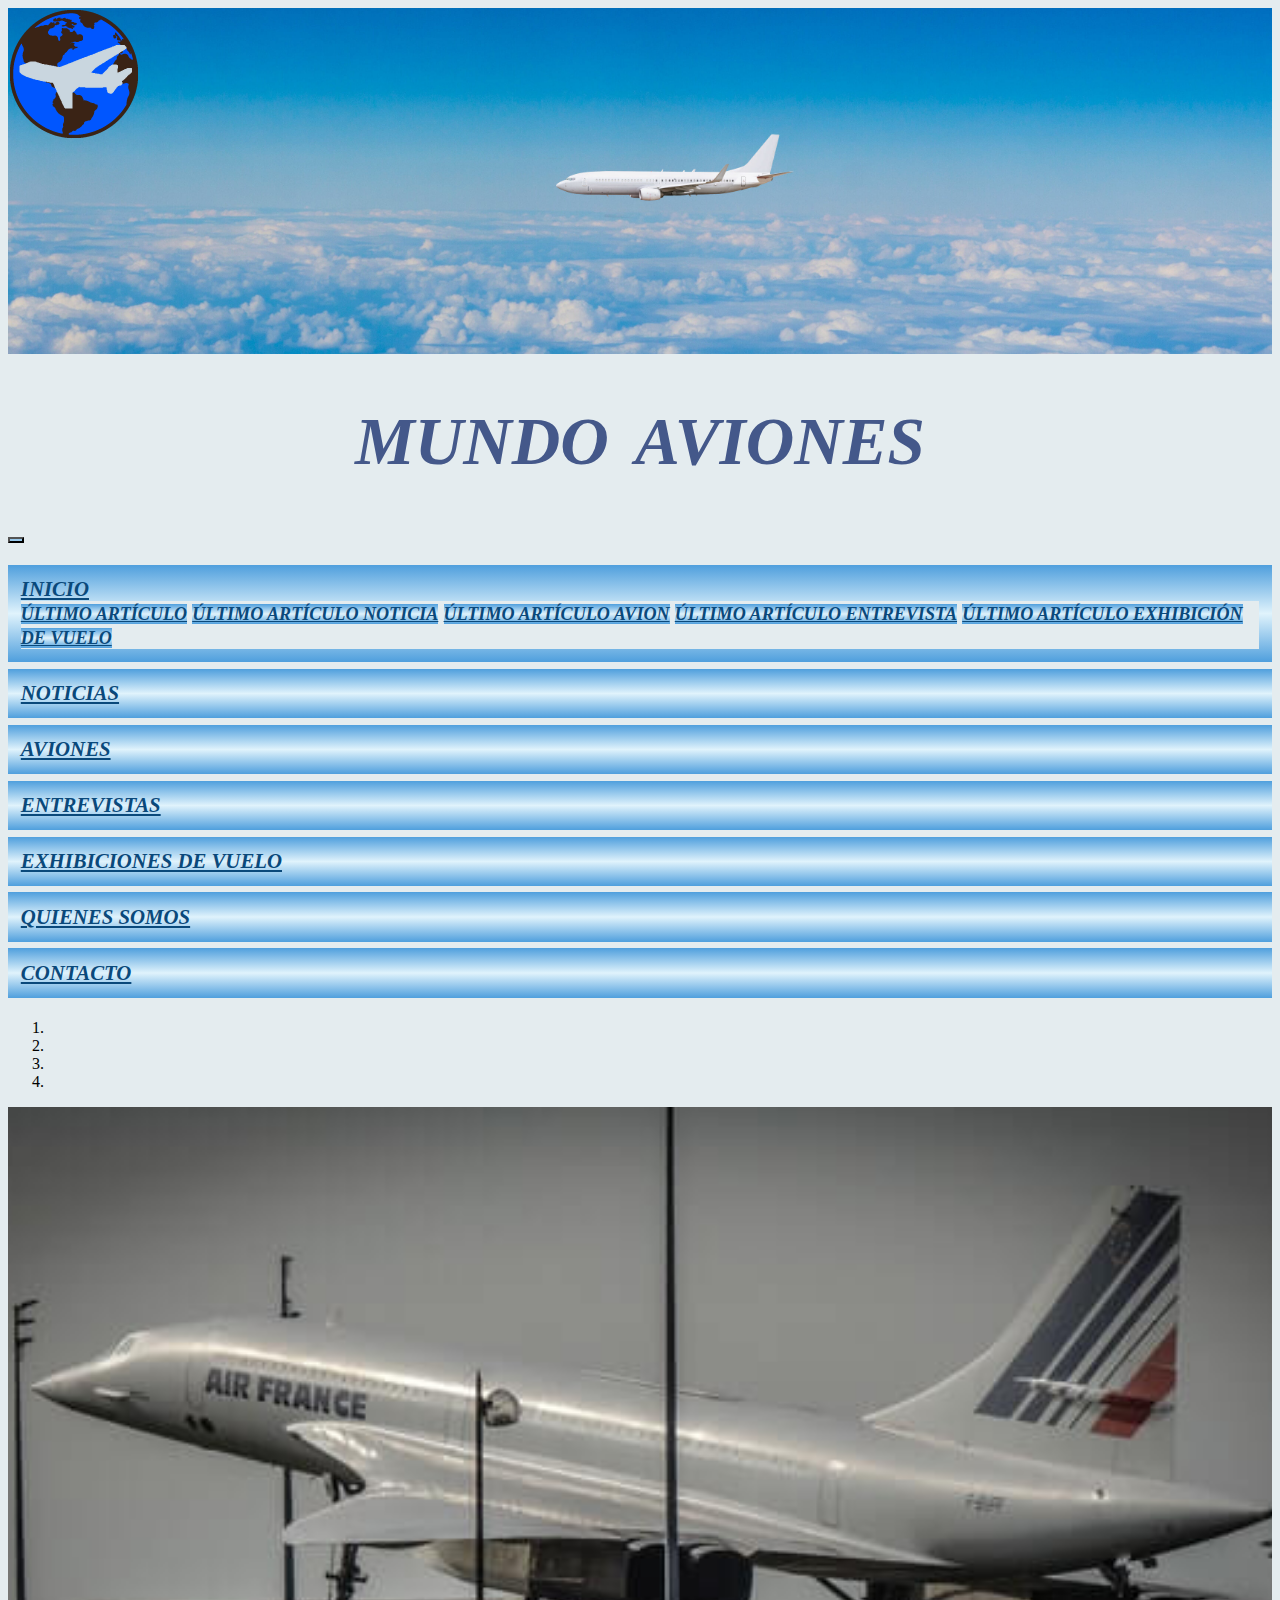
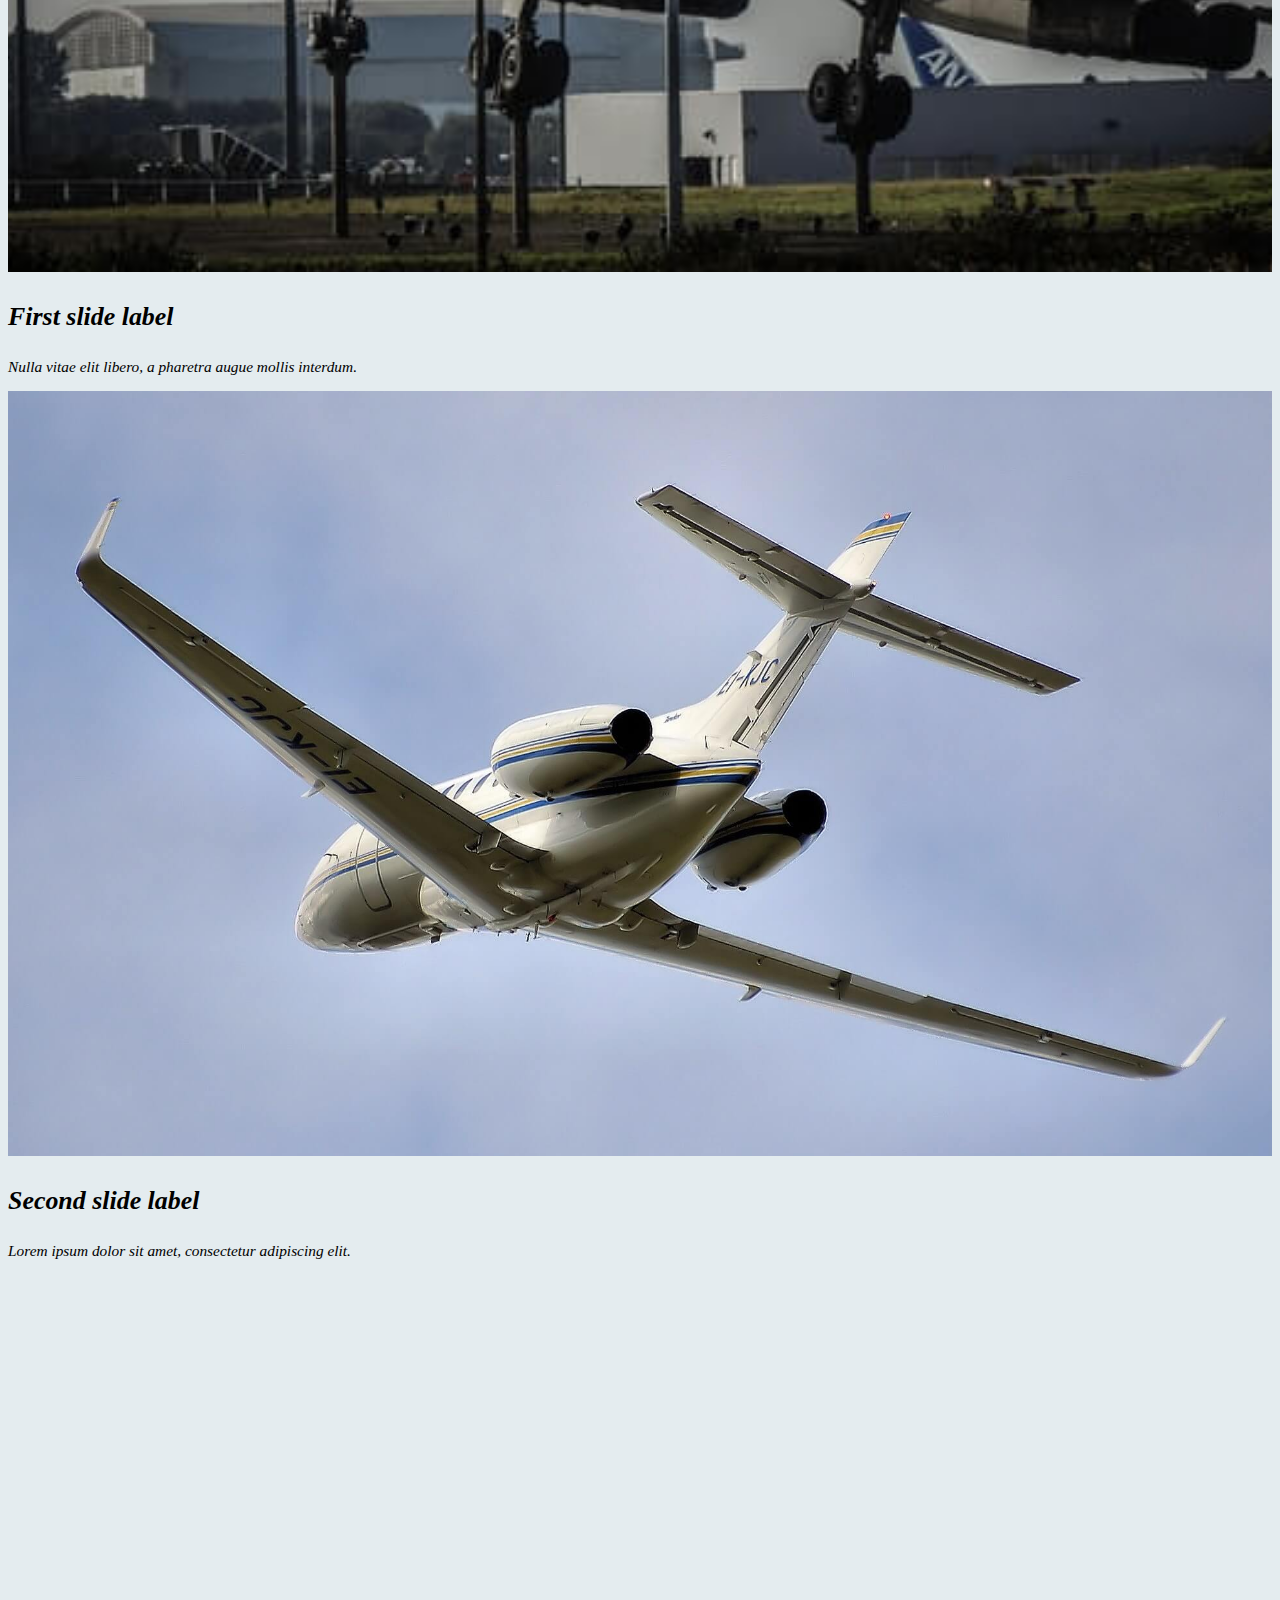
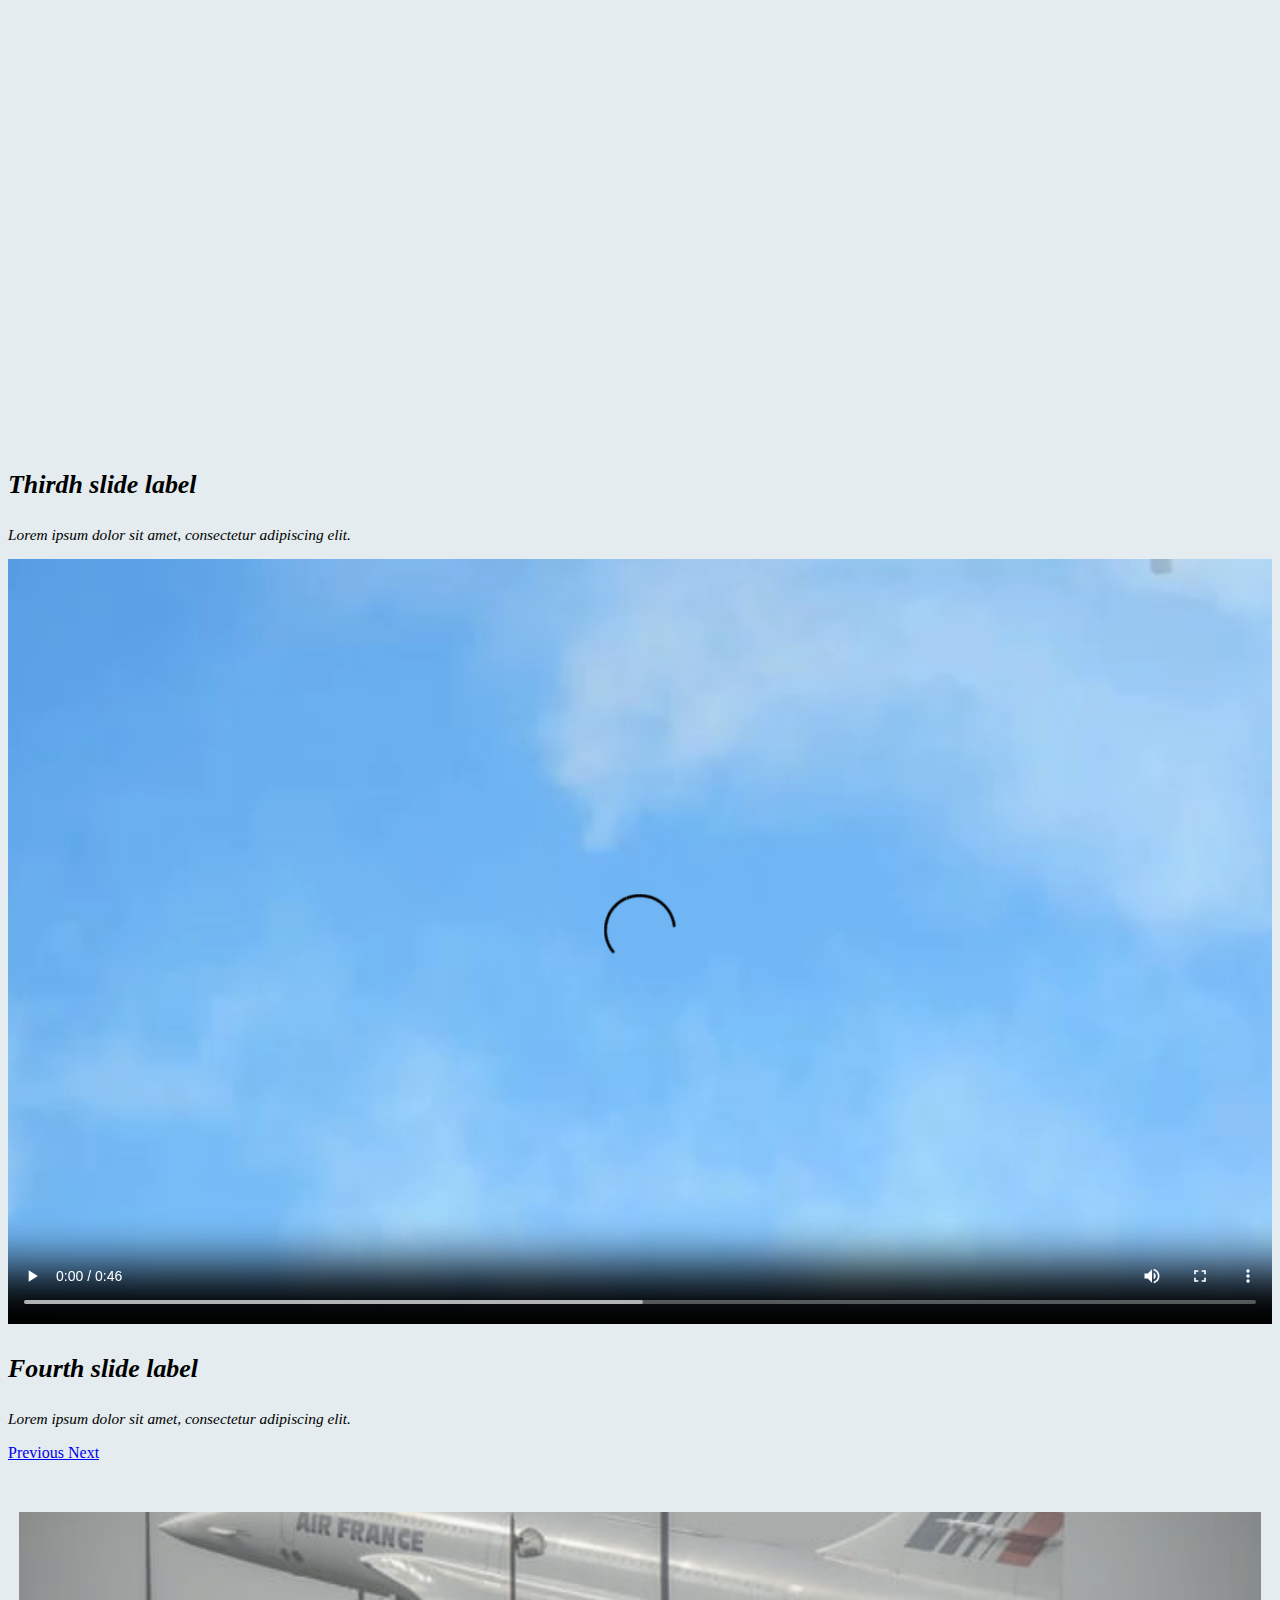
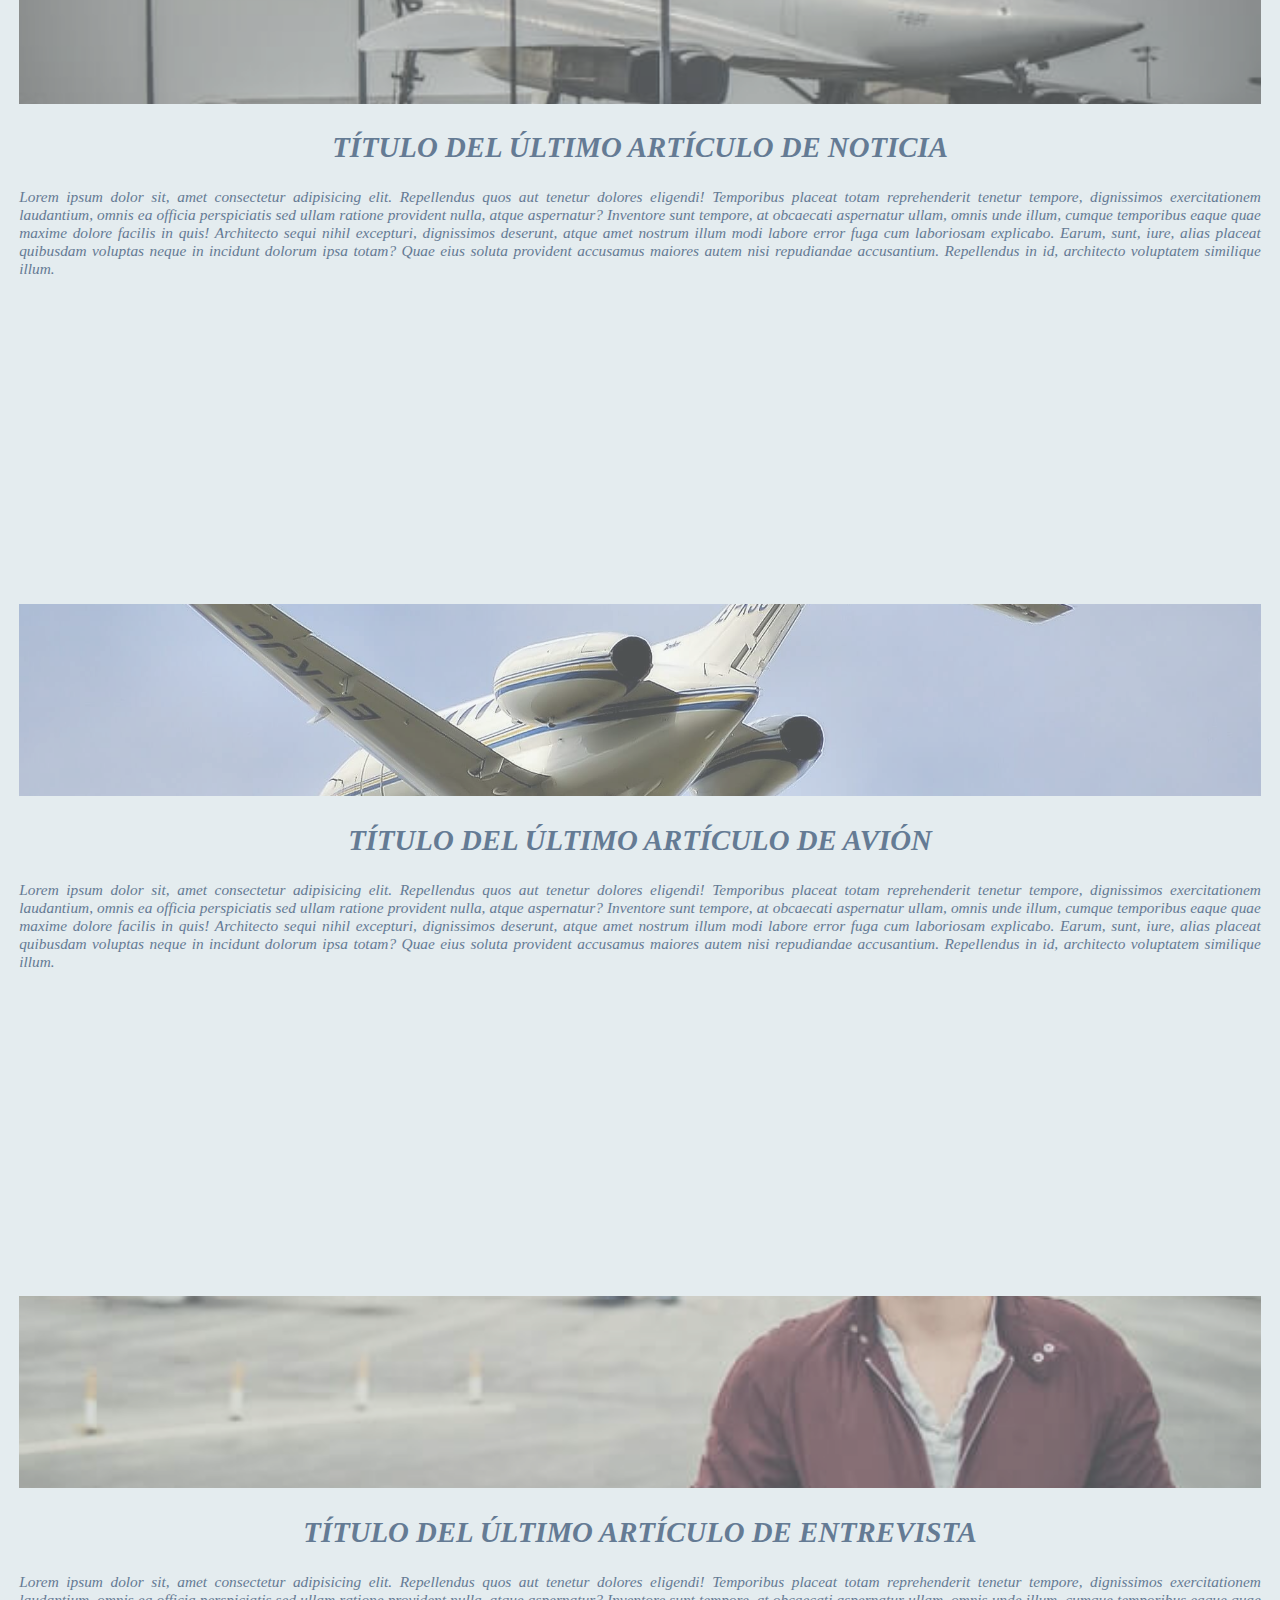
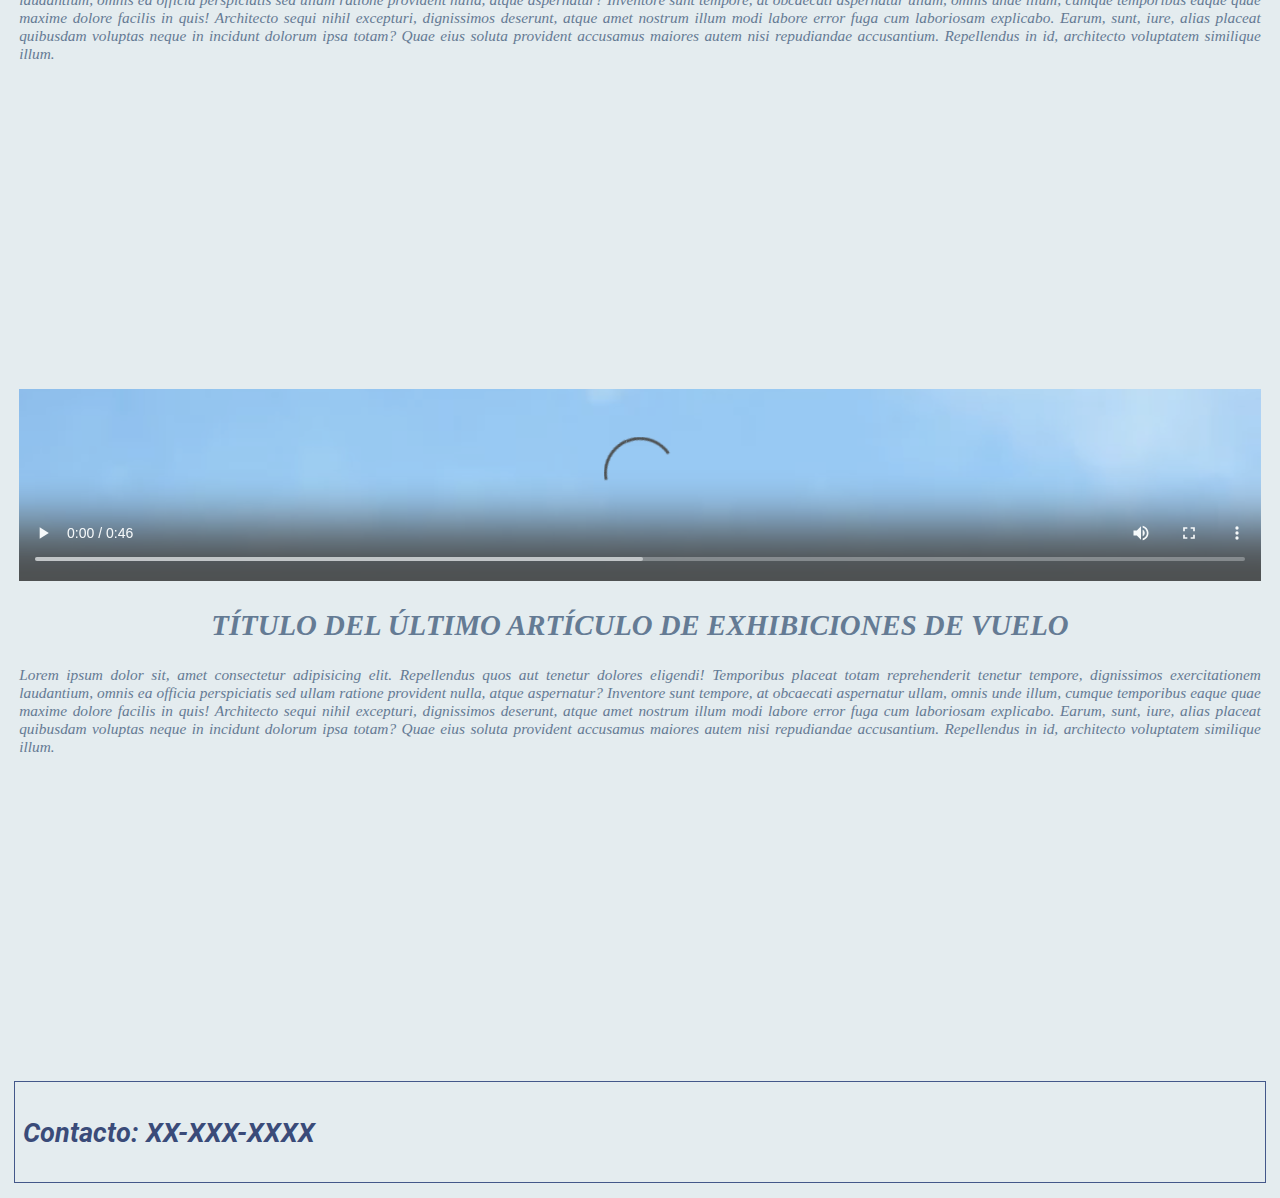
==== index.html @ d6263dac "Primer commit Es referente a la clase 13, pero aún falta aplicar algunos cambios" ====
<!DOCTYPE html>
<html lang="en">
  <head>
    <meta charset="UTF-8">
    <meta name="viewport" content="width=device-width, initial-scale=1.0">
    <!-- <link rel="stylesheet" href="bootstrap-4.5.2-dist/css/bootstrap.css">  -->
    <link rel="stylesheet" href="https://cdn.jsdelivr.net/npm/bootstrap@4.5.3/dist/css/bootstrap.min.css" integrity="sha384-TX8t27EcRE3e/ihU7zmQxVncDAy5uIKz4rEkgIXeMed4M0jlfIDPvg6uqKI2xXr2" crossorigin="anonymous">
    <link href="https://fonts.googleapis.com/css2?family=PT+Serif:ital,wght@1,400;1,700&display=swap" rel="stylesheet">
    <!-- <link rel="stylesheet" href="estilos/estilos.css"> -->
    <link rel="stylesheet" href="css/style.css">
    <title>Mundo Aviones</title>
  </head>
  <body class="body">

    <p class="texto-introductorio-1">Si te gustan los aviones...</p>
    <p class="texto-introductorio-2">Mundo aviones es tu web</p>

    <header class="header">
      <img src="imagenes/logo/logo.png" alt="Silueta de avion con fondo de mundo" title="Logo" class="header__imagen-logo">
      <img src="imagenes/portada/portada.jpg" alt="Avión volando entre nubes" title="Portada" class="header__imagen-portada">
      <h1 class="header__h1">Mundo aviones</h1>
    </header>


    <nav class="navbar navbar-expand-lg navbar-light">
      <button class="navbar-toggler" type="button" data-toggle="collapse" data-target="#navbarNavDropdown" aria-controls="navbarNavDropdown" aria-expanded="false" aria-label="Toggle navigation">
      <span class="navbar-toggler-icon"></span>
      </button>
      <div class="collapse navbar-collapse row" id="navbarNavDropdown">
        <ul class="navbar-nav col-xl-12">
          <li class="nav-item dropdown">
            <a class="nav-link dropdown-toggle" href="index.html" id="navbarDropdownMenuLink" role="button" data-toggle="dropdown" aria-haspopup="true" aria-expanded="false">
              Inicio
            </a>
            <div class="dropdown-menu" aria-labelledby="navbarDropdownMenuLink">
              <a class="dropdown-item" href="#ultimoArticulo">Último artículo</a>
              <a class="dropdown-item" href="#ultimoArticuloNoticia">Último artículo noticia</a>
              <a class="dropdown-item" href="#ultimoArticuloAvion">Último artículo avion</a>
              <a class="dropdown-item" href="#ultimoArticuloEntrevista">Último artículo entrevista</a>
              <a class="dropdown-item" href="#ultimoArticuloVuelo">Último artículo exhibición de vuelo</a>
            </div>
          </li>
          <li class="nav-item">
            <a class="nav-link" href="html/noticias.html">Noticias</a>
          </li>
          <li class="nav-item">
            <a class="nav-link" href="html/aviones.html">Aviones</a>
          </li>
          <li class="nav-item">
            <a class="nav-link" href="html/entrevistas.html">Entrevistas</a>
          </li>
          <li class="nav-item">
            <a class="nav-link" href="html/exhibiciones_de_vuelo.html">Exhibiciones de vuelo</a>
          </li>
          <li class="nav-item">
            <a class="nav-link" href="html/quienes_somos.html">Quienes somos</a>
          </li>
          <li class="nav-item">
            <a class="nav-link" href="html/contacto.html">Contacto</a>
          </li>
        </ul>
      </div>
    </nav>



    <div class="bd-example carousel">
      <div id="carouselExampleCaptions" class="carousel slide" data-ride="carousel">
        <ol class="carousel-indicators">
          <li data-target="#carouselExampleCaptions" data-slide-to="0" class="active"></li>
          <li data-target="#carouselExampleCaptions" data-slide-to="1"></li>
          <li data-target="#carouselExampleCaptions" data-slide-to="2"></li>
          <li data-target="#carouselExampleCaptions" data-slide-to="3"></li>
        </ol>
        <div class="carousel-inner" role="listbox">
          <div class="carousel-item active">
            <img class="d-block w-100 carousel-multimedia" src="imagenes/noticias/avion_supersonico.jpg" alt="First slide">
            <div class="carousel-caption d-none d-md-block">
              <h3 class="carousel-h3">First slide label</h3>
              <p class="carousel-p">Nulla vitae elit libero, a pharetra augue mollis interdum.</p>
            </div>
          </div>
          <div class="carousel-item">
            <img class="d-block w-100 carousel-multimedia" src="imagenes/aviones/doble_turbina.jpg" alt="Second slide">
            <div class="carousel-caption d-none d-md-block">
              <h3 class="carousel-h3">Second slide label</h3>
              <p class="carousel-p">Lorem ipsum dolor sit amet, consectetur adipiscing elit.</p>
            </div>
          </div>
          <div class="carousel-item">
            <iframe class="d-block w-100 carousel-multimedia" src="https://www.youtube.com/embed/_VDN5UE_IxI" frameborder="0" allow="accelerometer; autoplay; encrypted-media; gyroscope; picture-in-picture" allowfullscreen alt="Third slide">
              Tu navegador no implementa el elemento video.
            </iframe>
            <div class="carousel-caption d-none d-md-block">
              <h3 class="carousel-h3">Thirdh slide label</h3>
              <p class="carousel-p">Lorem ipsum dolor sit amet, consectetur adipiscing elit.</p>
            </div>
          </div>
          <div class="carousel-item">
            <video class="d-block carousel-multimedia" src="videos/vuelo_acrobatico.mp4" alt="Second slide" controls>
              Tu navegador no implementa el elemento video.
            </video>
            <div class="carousel-caption d-none d-md-block">
              <h3 class="carousel-h3">Fourth slide label</h3>
              <p class="carousel-p">Lorem ipsum dolor sit amet, consectetur adipiscing elit.</p>
            </div>
          </div>
        </div>
        <a class="carousel-control-prev" href="#carouselExampleCaptions" role="button" data-slide="prev">
          <span class="carousel-control-prev-icon" aria-hidden="true"></span>
          <span class="sr-only">Previous</span>
        </a>
        <a class="carousel-control-next" href="#carouselExampleCaptions" role="button" data-slide="next">
          <span class="carousel-control-next-icon" aria-hidden="true"></span>
          <span class="sr-only">Next</span>
        </a>
      </div>
    </div>



    <div class="container-fluid">        
      <aside class="row justify-content-center aside-inicio">
        <section class="col-md-6 col-lg-6 col-xl-3 section">
          <div class="section__contenedor-multimedia">
            <a href="imagenes/noticias/avion_supersonico.jpg"><img src="imagenes/noticias/avion_supersonico.jpg" alt="Avión supersónico" title="Avión supersónico" class="section__multimedia" id="ultimoArticuloNoticia"></a>
          </div>
          <h2 class="section__h2">TÍTULO DEL ÚLTIMO ARTÍCULO DE NOTICIA</h2>
          <p class="section__p">
            Lorem ipsum dolor sit, amet consectetur adipisicing elit. Repellendus quos aut tenetur dolores eligendi! Temporibus placeat totam reprehenderit tenetur tempore, dignissimos exercitationem laudantium, omnis ea officia perspiciatis sed ullam ratione provident nulla, atque aspernatur? Inventore sunt tempore, at obcaecati aspernatur ullam, omnis unde illum, cumque temporibus eaque quae maxime dolore facilis in quis! Architecto sequi nihil excepturi, dignissimos deserunt, atque amet nostrum illum modi labore error fuga cum laboriosam explicabo. Earum, sunt, iure, alias placeat quibusdam voluptas neque in incidunt dolorum ipsa totam? Quae eius soluta provident accusamus maiores autem nisi repudiandae accusantium. Repellendus in id, architecto voluptatem similique illum.
          </p>                
        </section>
        <section class="col-md-6 col-lg-6 col-xl-3 section">
          <div class="section__contenedor-multimedia">
            <a href="imagenes/aviones/doble_turbina.jpg"><img src="imagenes/aviones/doble_turbina.jpg" alt="Avión ligero privado de doble turbina" title="Avión ligero privado de doble turbina" class="section__multimedia" id="ultimoArticuloAvion"></a>
          </div>
          <h2 class="section__h2">TÍTULO DEL ÚLTIMO ARTÍCULO DE AVIÓN</h2>
          <p class="section__p">
            Lorem ipsum dolor sit, amet consectetur adipisicing elit. Repellendus quos aut tenetur dolores eligendi! Temporibus placeat totam reprehenderit tenetur tempore, dignissimos exercitationem laudantium, omnis ea officia perspiciatis sed ullam ratione provident nulla, atque aspernatur? Inventore sunt tempore, at obcaecati aspernatur ullam, omnis unde illum, cumque temporibus eaque quae maxime dolore facilis in quis! Architecto sequi nihil excepturi, dignissimos deserunt, atque amet nostrum illum modi labore error fuga cum laboriosam explicabo. Earum, sunt, iure, alias placeat quibusdam voluptas neque in incidunt dolorum ipsa totam? Quae eius soluta provident accusamus maiores autem nisi repudiandae accusantium. Repellendus in id, architecto voluptatem similique illum.
          </p>                
        </section>  
        <section class="col-md-6 col-lg-6 col-xl-3 section">
          <div class="section__contenedor-multimedia">
            <a href="imagenes/entrevistas/plataforma_estacionamiento.jpg"><img src="imagenes/entrevistas/plataforma_estacionamiento.jpg" alt="Hombre al frente de una plataforma de estacionamiento de aviones ligeros" title="Hombre al frente de una plataforma de estacionamiento de aviones ligeros" class="section__multimedia" id="ultimoArticuloEntrevista"></a>
          </div>
          <h2 class="section__h2">TÍTULO DEL ÚLTIMO ARTÍCULO DE ENTREVISTA</h2>
          <p class="section__p">
            Lorem ipsum dolor sit, amet consectetur adipisicing elit. Repellendus quos aut tenetur dolores eligendi! Temporibus placeat totam reprehenderit tenetur tempore, dignissimos exercitationem laudantium, omnis ea officia perspiciatis sed ullam ratione provident nulla, atque aspernatur? Inventore sunt tempore, at obcaecati aspernatur ullam, omnis unde illum, cumque temporibus eaque quae maxime dolore facilis in quis! Architecto sequi nihil excepturi, dignissimos deserunt, atque amet nostrum illum modi labore error fuga cum laboriosam explicabo. Earum, sunt, iure, alias placeat quibusdam voluptas neque in incidunt dolorum ipsa totam? Quae eius soluta provident accusamus maiores autem nisi repudiandae accusantium. Repellendus in id, architecto voluptatem similique illum.
          </p>                
        </section>
        <section class="col-md-6 col-lg-6 col-xl-3 section">
          <div class="section__contenedor-multimedia">
            <video src="videos/vuelo_acrobatico.mp4" controls class="section__multimedia" id="ultimoArticuloVuelo">
              Tu navegador no implementa el elemento video.
            </video>
          </div>
          <h2 class="section__h2">TÍTULO DEL ÚLTIMO ARTÍCULO DE EXHIBICIONES DE VUELO</h2>
          <p class="section__p">
            Lorem ipsum dolor sit, amet consectetur adipisicing elit. Repellendus quos aut tenetur dolores eligendi! Temporibus placeat totam reprehenderit tenetur tempore, dignissimos exercitationem laudantium, omnis ea officia perspiciatis sed ullam ratione provident nulla, atque aspernatur? Inventore sunt tempore, at obcaecati aspernatur ullam, omnis unde illum, cumque temporibus eaque quae maxime dolore facilis in quis! Architecto sequi nihil excepturi, dignissimos deserunt, atque amet nostrum illum modi labore error fuga cum laboriosam explicabo. Earum, sunt, iure, alias placeat quibusdam voluptas neque in incidunt dolorum ipsa totam? Quae eius soluta provident accusamus maiores autem nisi repudiandae accusantium. Repellendus in id, architecto voluptatem similique illum.
          </p>
        </section>
      </aside>
    </div>


    <footer class="footer">
      <div class="footer__contener-elementos">
        <p class="footer__p">
          Contacto: XX-XXX-XXXX
        </p>
      </div>
    </footer>

    <script src="https://code.jquery.com/jquery-3.5.1.slim.min.js" integrity="sha384-DfXdz2htPH0lsSSs5nCTpuj/zy4C+OGpamoFVy38MVBnE+IbbVYUew+OrCXaRkfj" crossorigin="anonymous"></script>
    <script src="https://cdn.jsdelivr.net/npm/popper.js@1.16.1/dist/umd/popper.min.js" integrity="sha384-9/reFTGAW83EW2RDu2S0VKaIzap3H66lZH81PoYlFhbGU+6BZp6G7niu735Sk7lN" crossorigin="anonymous"></script>  
    <script src="https://stackpath.bootstrapcdn.com/bootstrap/4.5.2/js/bootstrap.min.js" integrity="sha384-B4gt1jrGC7Jh4AgTPSdUtOBvfO8shuf57BaghqFfPlYxofvL8/KUEfYiJOMMV+rV" crossorigin="anonymous"></script>          
  </body>
</html>
---- css/style.css ----
.header__h1, .section__h2 {
  font-weight: bold;
  text-align: center;
}

@font-face {
  font-family: Roboto-BoldItalic;
  src: url(../fuentes/Roboto/Roboto-BoldItalic.ttf);
}

.header__h1, .section__h2, .navbar-nav {
  font-family: 'Times New Roman', Times, serif;
}

.section_inicio__p {
  font-family: "PT Serif", serif;
}

.footer__p {
  font-family: Roboto-BoldItalic;
}

.nav-link:link, .dropdown-item:link {
  color: #0a497b !important;
}

.nav-link:visited, .dropdown-item:visited {
  color: #58468a !important;
}

.nav-link:hover, .dropdown-item:hover {
  color: #00abc9 !important;
}

.texto-introductorio, .nav-link:active, .dropdown-item:active {
  color: #0000ff !important;
}

.header__h1 {
  color: #44588A;
}

.section:hover .section__h2, .section:hover .section__p {
  color: #3A4B79;
}

.section__h2, .section__p {
  color: #576F8B;
}

.body, .dropdown-menu, .navbar-collapse {
  background-color: #E4ECEF;
}

.nav-item, .dropdown-item, .navbar-toggler {
  background: -webkit-gradient(linear, left top, left bottom, from(#4f9fdd), color-stop(#e0f3fc), to(#4f9fdd));
  background: linear-gradient(to bottom, #4f9fdd, #e0f3fc, #4f9fdd);
}

.footer__contener-elementos {
  border: 1px solid #44588a;
}

.footer__p, .section__h2--principal, .section__p--principal {
  color: #3A4B79;
}

.header__imagen-portada, .section__multimedia, .carousel-multimedia {
  -o-object-fit: cover;
     object-fit: cover;
  width: 100%;
}

.texto-introductorio {
  position: absolute;
  opacity: 0%;
}

.header__h1, .carousel-h3, .carousel-p, .section__p, .section__h2, .navbar-nav {
  font-style: italic;
}

.seccion-estructural {
  margin-bottom: 40px;
}

header, nav, .seccionPrincipal, aside, footer, .carousel {
  -webkit-animation-iteration-count: 1;
          animation-iteration-count: 1;
  -webkit-animation-timing-function: ease-in;
          animation-timing-function: ease-in;
  -webkit-animation-fill-mode: forwards;
          animation-fill-mode: forwards;
  -webkit-animation-duration: 9s;
          animation-duration: 9s;
  -webkit-animation-delay: 0s;
          animation-delay: 0s;
}

@-webkit-keyframes intro {
  0% {
    opacity: 0%;
  }
  75% {
    opacity: 0%;
  }
  100% {
    opacity: 100%;
  }
}

@keyframes intro {
  0% {
    opacity: 0%;
  }
  75% {
    opacity: 0%;
  }
  100% {
    opacity: 100%;
  }
}

.texto-introductorio-1, .texto-introductorio-2 {
  text-align: center;
  padding: 0px;
  font-size: 2rem;
  color: blue;
  position: absolute;
  left: 50%;
  top: 0rem;
  margin-top: 0px;
  width: 100%;
  -webkit-transform: translateX(-50%);
          transform: translateX(-50%);
  opacity: 0%;
}

.texto-introductorio-1 {
  -webkit-animation-timing-function: linear;
          animation-timing-function: linear;
  -webkit-animation-fill-mode: forwards;
          animation-fill-mode: forwards;
  -webkit-animation-delay: 0s;
          animation-delay: 0s;
  -webkit-animation-duration: 3s;
          animation-duration: 3s;
}

.texto-introductorio-2 {
  -webkit-animation-timing-function: linear;
          animation-timing-function: linear;
  -webkit-animation-fill-mode: forwards;
          animation-fill-mode: forwards;
  -webkit-animation-delay: 3s;
          animation-delay: 3s;
  -webkit-animation-duration: 3s;
          animation-duration: 3s;
}

@-webkit-keyframes introTexto {
  0% {
    -webkit-transform: translate(-50%, 0px);
            transform: translate(-50%, 0px);
    opacity: 100%;
  }
  99% {
    opacity: 100%;
  }
  100% {
    -webkit-transform: translate(-50%, 100vh);
            transform: translate(-50%, 100vh);
    opacity: 0%;
  }
  100% {
    visibility: hidden;
  }
}

@keyframes introTexto {
  0% {
    -webkit-transform: translate(-50%, 0px);
            transform: translate(-50%, 0px);
    opacity: 100%;
  }
  99% {
    opacity: 100%;
  }
  100% {
    -webkit-transform: translate(-50%, 100vh);
            transform: translate(-50%, 100vh);
    opacity: 0%;
  }
  100% {
    visibility: hidden;
  }
}

.header__imagen-logo {
  position: absolute;
  width: 10%;
  margin: 2px;
}

.header__h1 {
  text-transform: uppercase;
  font-size: calc(1rem + 4vw);
  word-spacing: calc(0.5rem + 0.3vw);
}

.navbar-nav {
  text-transform: uppercase;
  font-size: calc(0.9rem + 0.5vw);
  font-weight: bold;
  list-style-type: none;
  padding: 0px;
}

.nav-item {
  -webkit-box-flex: 1;
      -ms-flex-positive: 1;
          flex-grow: 1;
  padding: 1vw;
  margin-bottom: 0.5vw;
}

.dropdown-item {
  font-size: calc(0.65rem + 0.6vw);
  font-weight: bold;
}

.carousel {
  margin-bottom: 50px;
}

.carousel-h3 {
  font-size: calc(0.9rem + 0.9vw);
}

.carousel-p {
  font-size: calc(0.8rem + 0.2vw);
}

.carousel-multimedia {
  height: 200px;
}

.aside-inicio {
  margin-bottom: 30px;
}

.section {
  overflow: hidden;
  height: calc(35rem + 8vw);
  padding: 0rem calc(0.3rem + 0.5vw);
  margin-bottom: 30px;
}

.section__contenedor-multimedia {
  overflow: hidden;
}

.section__multimedia {
  opacity: 0.66;
}

.section__h2 {
  font-size: calc(1rem + 1vw);
}

.section__p {
  text-align: justify;
  font-size: calc(0.8rem + 0.2vw);
}

.section__h2, .section__p {
  opacity: 0.9;
}

.section__multimedia, .section__h2, .section__p {
  -webkit-transition: all 1s;
  transition: all 1s;
}

.section:hover .section__multimedia {
  -webkit-transform: scale(1.05);
          transform: scale(1.05);
}

.section:hover .section__multimedia--principal {
  -webkit-transform: inherit;
          transform: inherit;
}

.section:hover .section__multimedia, .section:hover .section__h2, .section:hover .section__p {
  opacity: 100%;
}

.section--principal {
  height: inherit;
}

.section__multimedia--principal {
  height: inherit;
  opacity: inherit;
}

.footer {
  padding: 0rem calc(0.15rem + 0.25vw);
  margin-bottom: 15px;
}

.footer__contener-elementos {
  padding: 0.5rem;
}

.footer__p {
  font-size: calc(1.5rem + 0.2vw);
}

@media only screen and (max-width: 575px) {
  .principal {
    -webkit-box-ordinal-group: 0;
        -ms-flex-order: -1;
            order: -1;
  }
}

@media only screen and (min-width: 576px) and (max-width: 767px) {
  .carousel-multimedia, .section__multimedia--exvu {
    height: 300px;
  }
  .principal {
    -webkit-box-ordinal-group: 0;
        -ms-flex-order: -1;
            order: -1;
  }
}

@media only screen and (min-width: 768px) and (max-width: 991px) {
  .section__multimedia {
    height: 25vw;
  }
  .principal {
    -webkit-box-ordinal-group: 0;
        -ms-flex-order: -1;
            order: -1;
  }
  .section__multimedia--principal {
    height: inherit;
  }
  .carousel-multimedia {
    height: 400px;
  }
}

@media only screen and (min-width: 992px) and (max-width: 1199px) {
  .carousel-multimedia, .section__multimedia--exvu {
    height: 500px;
  }
  .section__multimedia {
    height: 25vw;
  }
  .principal {
    -webkit-box-ordinal-group: 0;
        -ms-flex-order: -1;
            order: -1;
  }
  .section__multimedia--principal {
    height: 40vh;
  }
}

@media only screen and (min-width: 1200px) {
  .section__multimedia {
    height: 15vw;
  }
  .section__multimedia--principal {
    height: 85vh;
  }
}

@media only screen and (orientation: LANDSCAPE) {
  .section__multimedia--principal {
    height: inherit;
  }
  .section__multimedia--exvu {
    height: 40vh;
  }
  .carousel-multimedia {
    height: 85vh;
  }
}

@media only screen and (orientation: LANDSCAPE) and (max-width: 991px) {
  .section__multimedia--principal {
    height: inherit;
  }
  .carousel-multimedia, .section__multimedia--principal {
    height: 85vh;
  }
}
/*# sourceMappingURL=style.css.map */
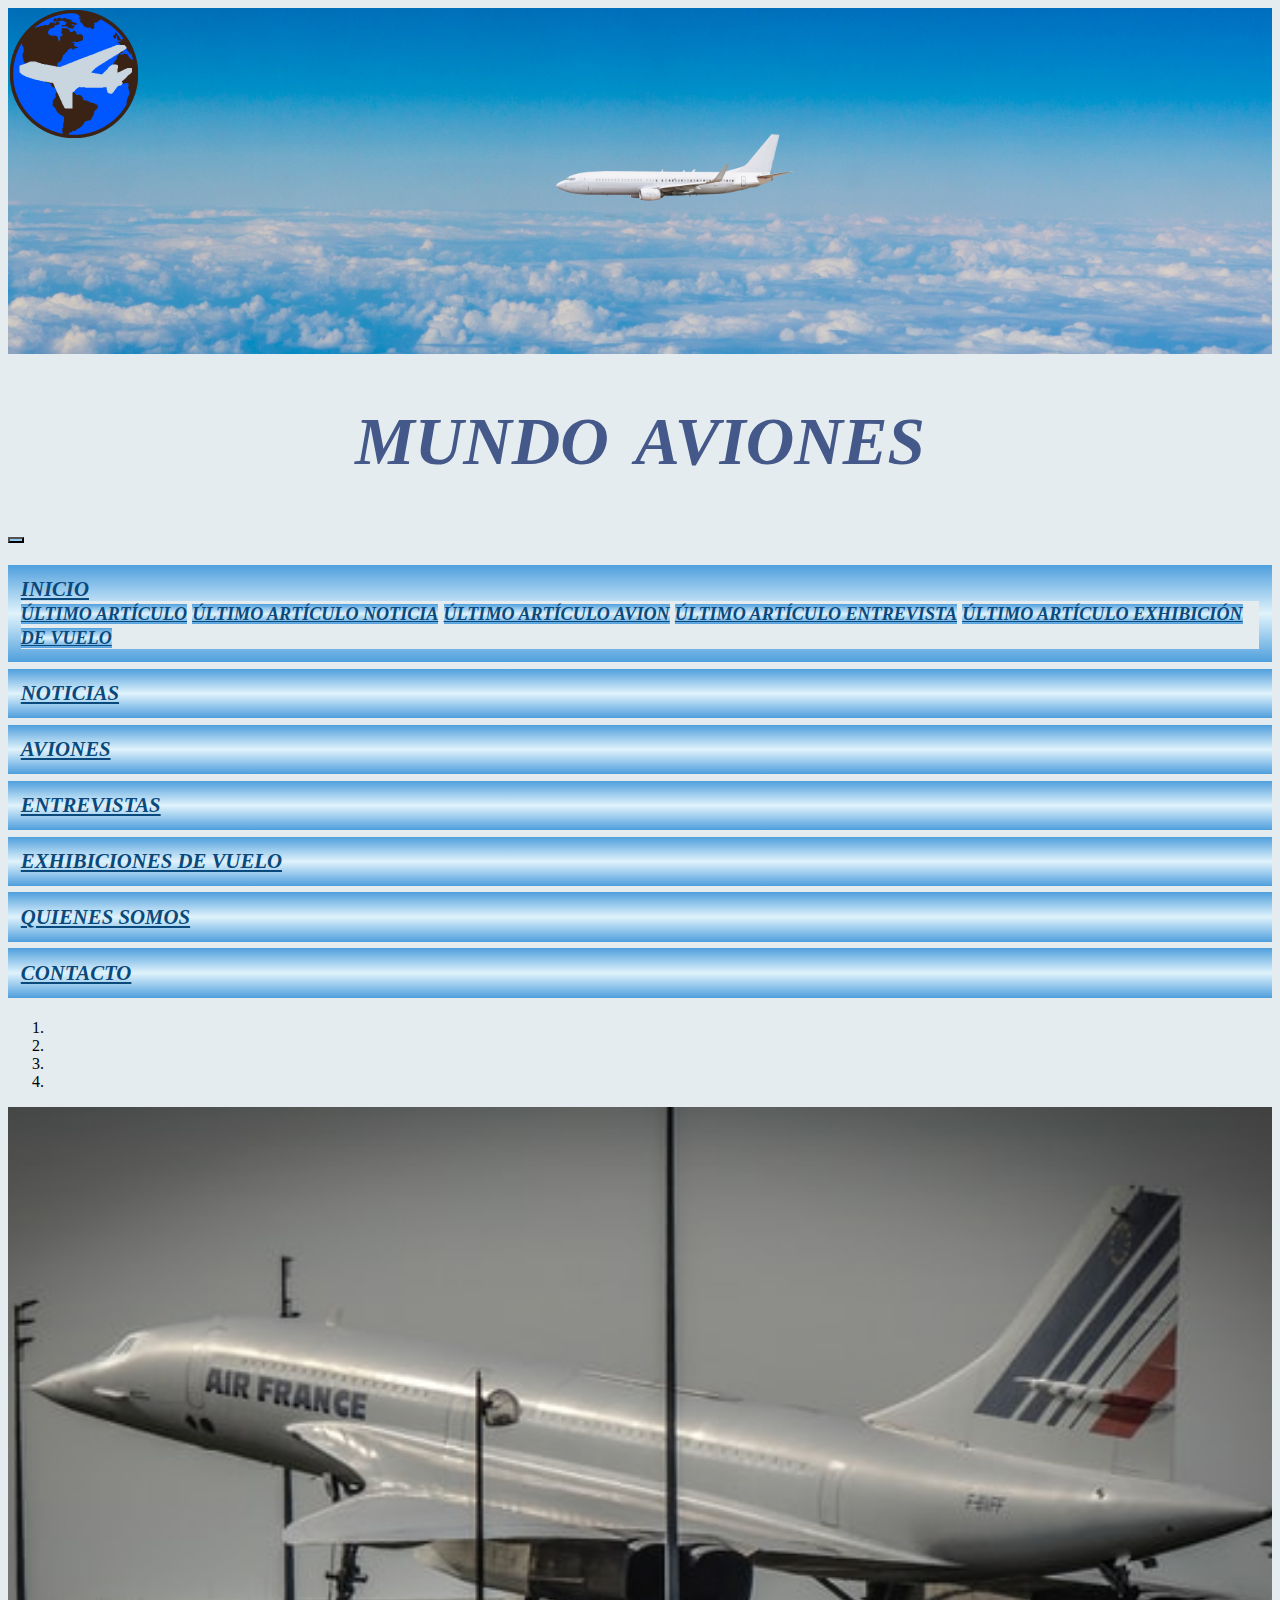
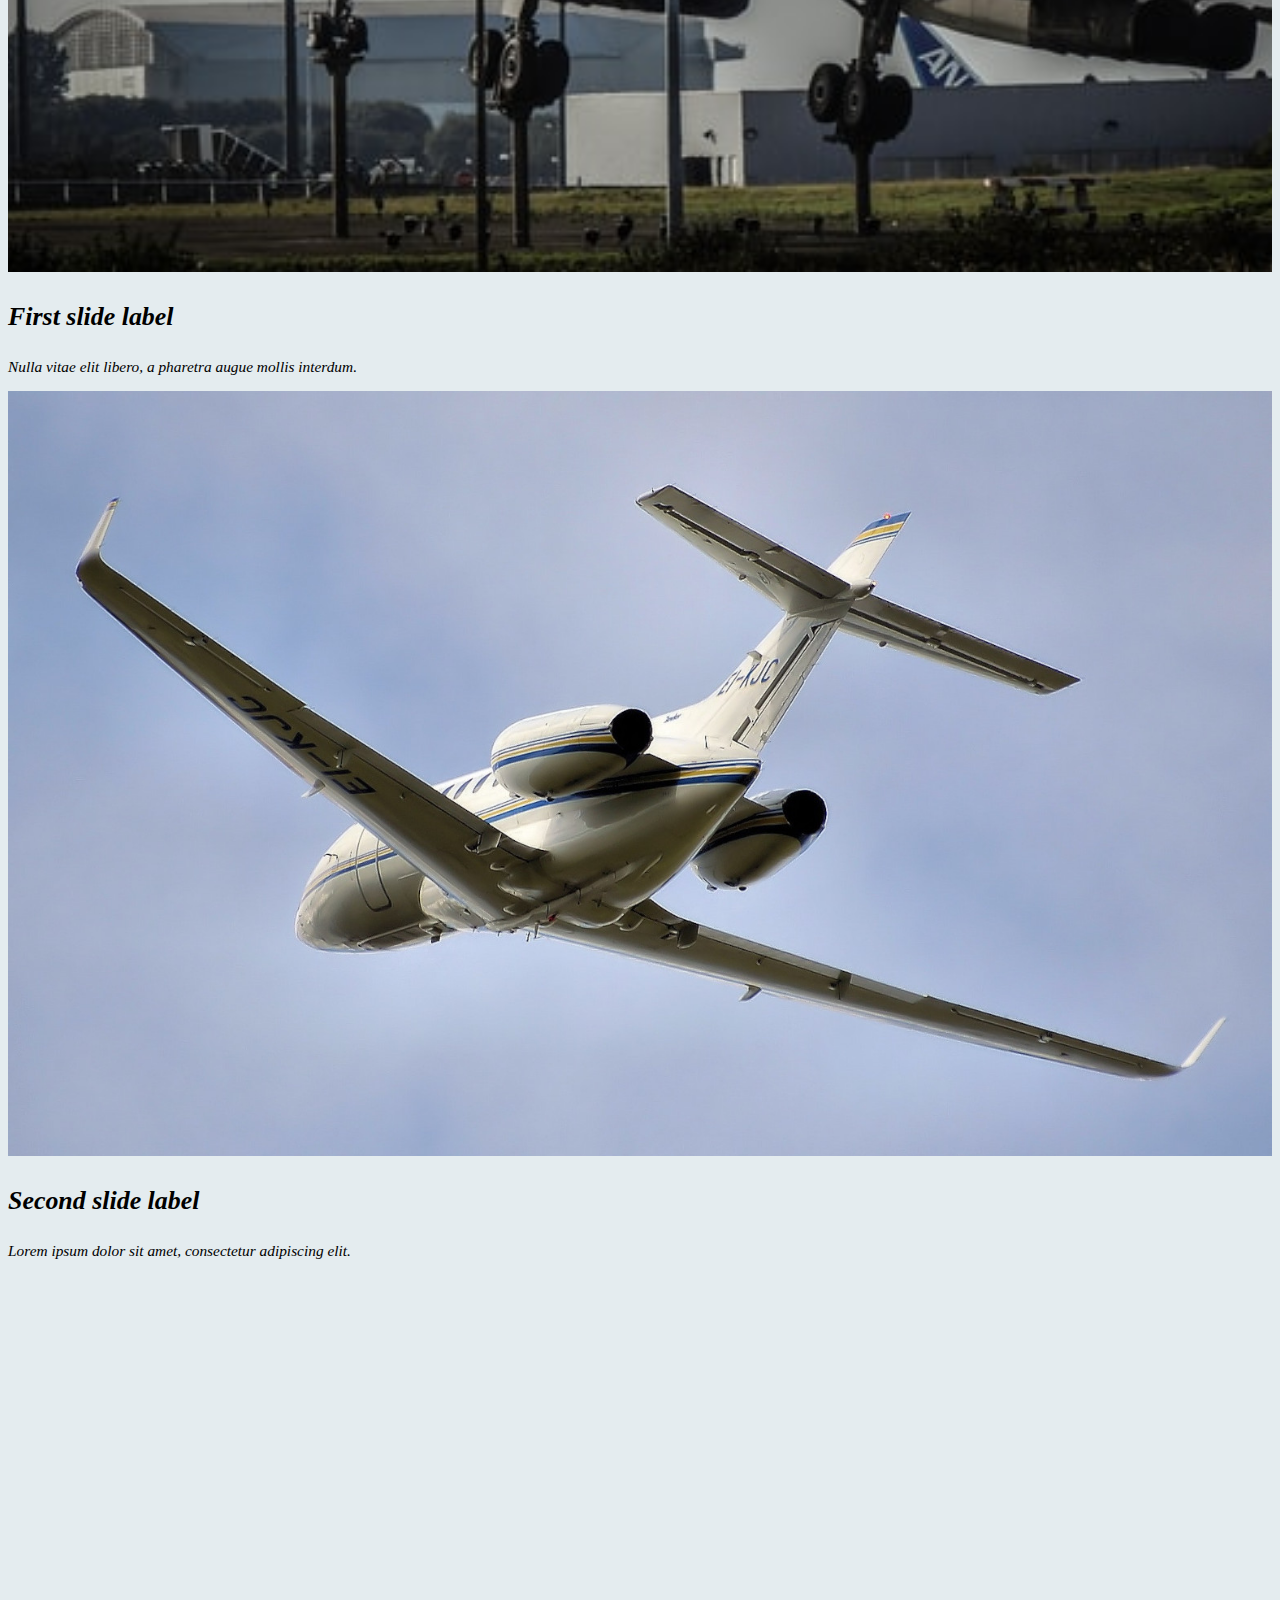
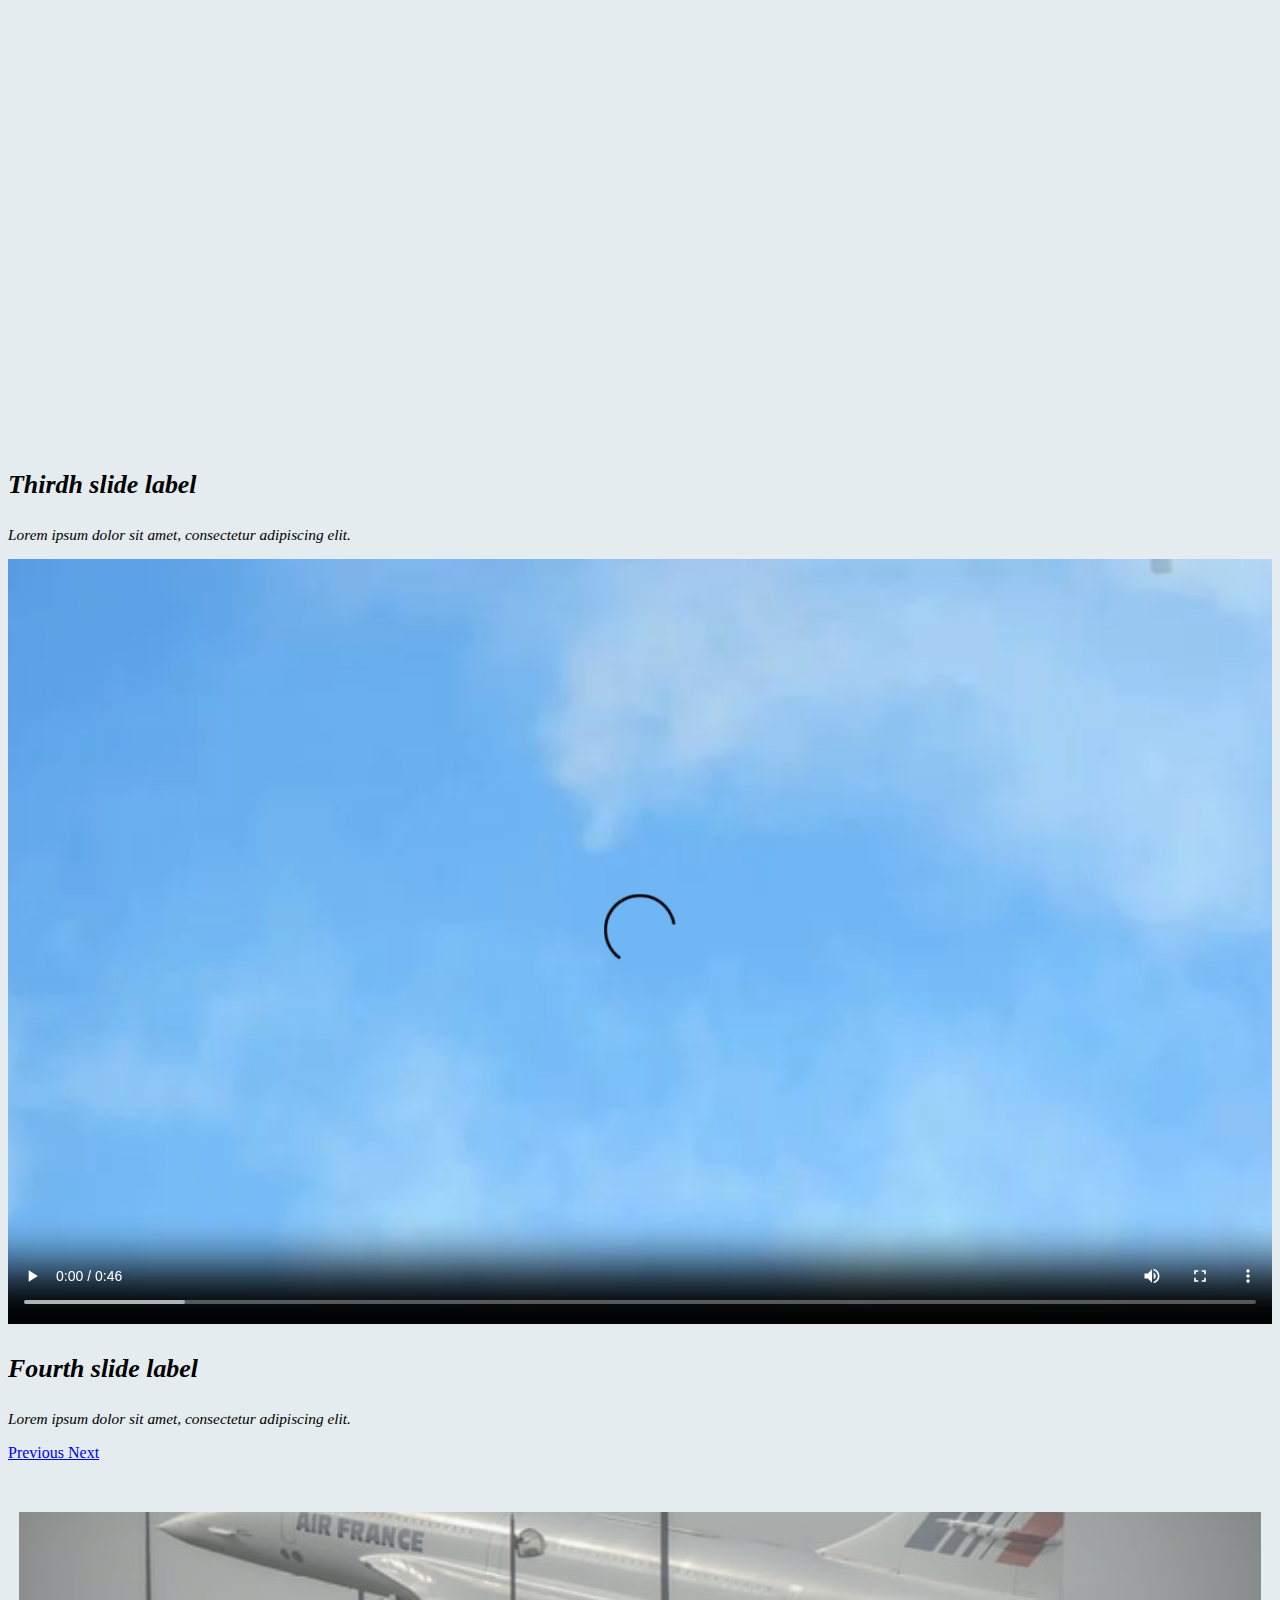
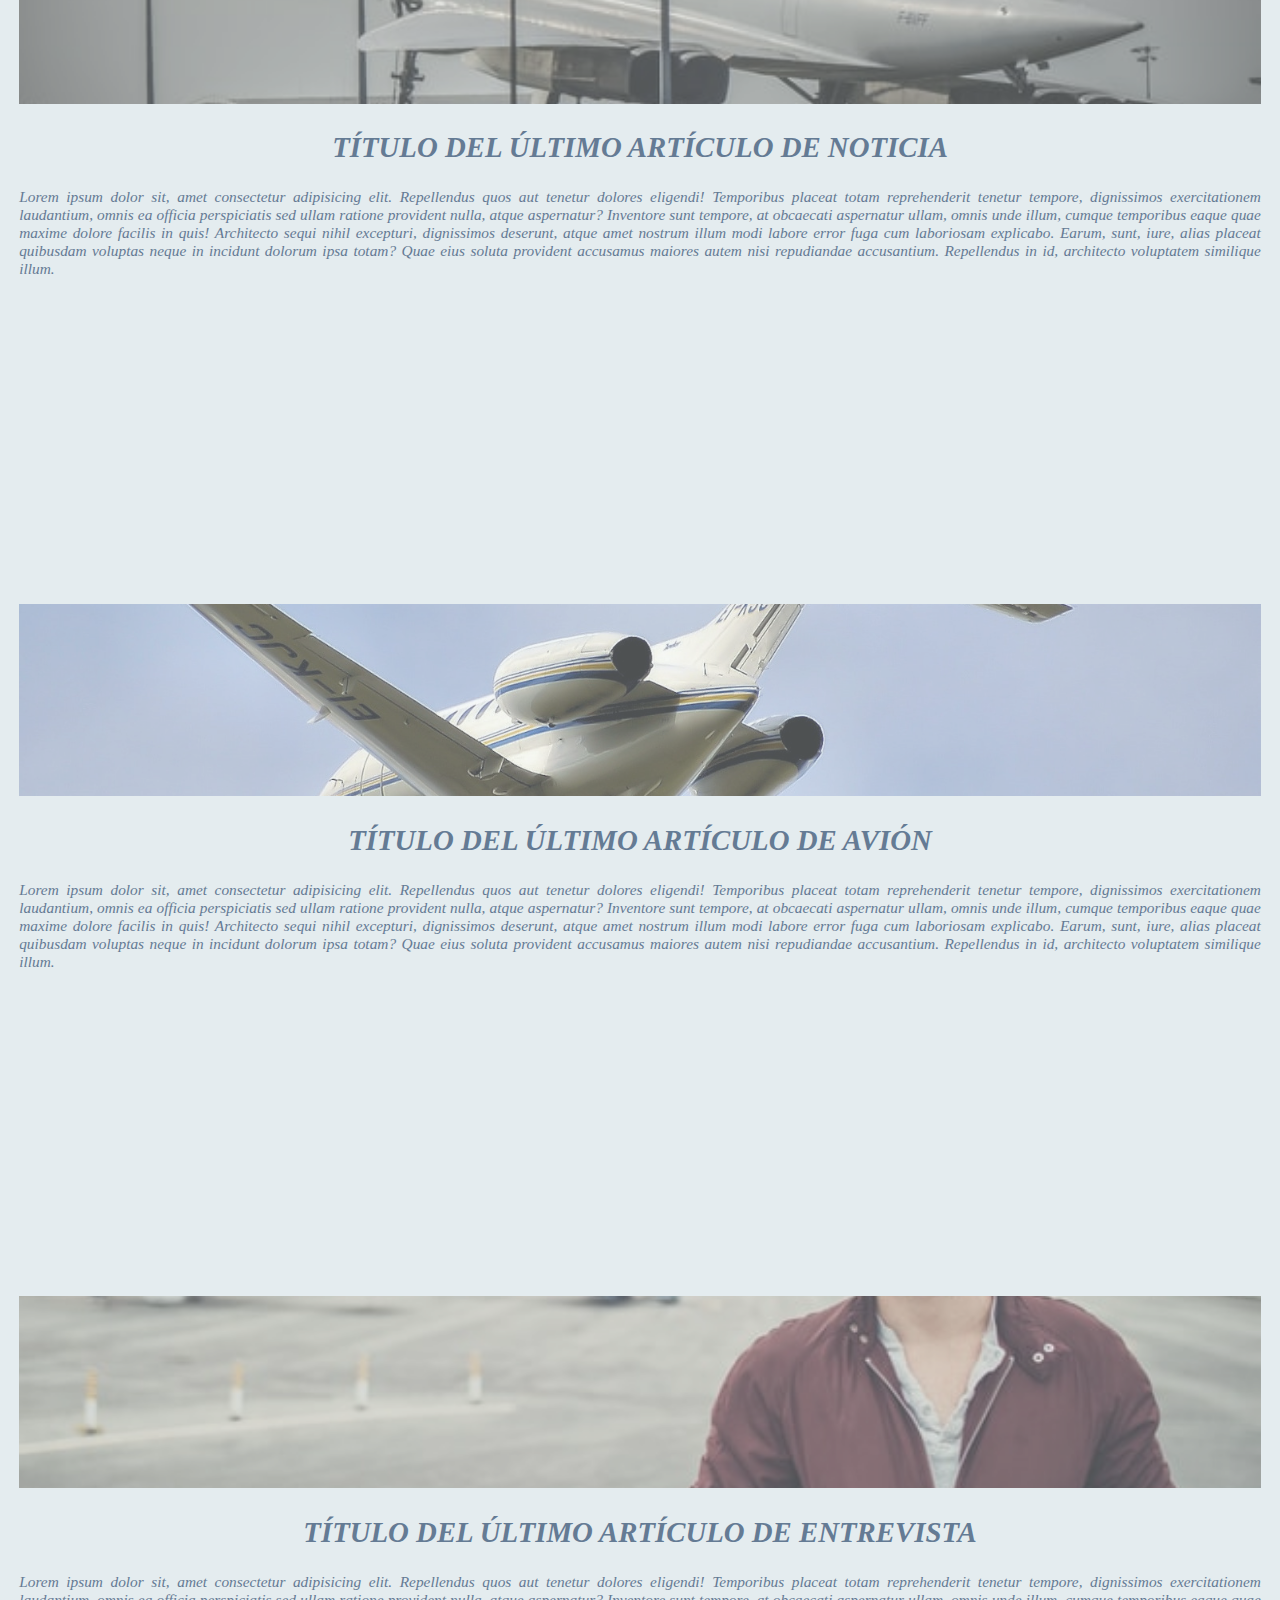
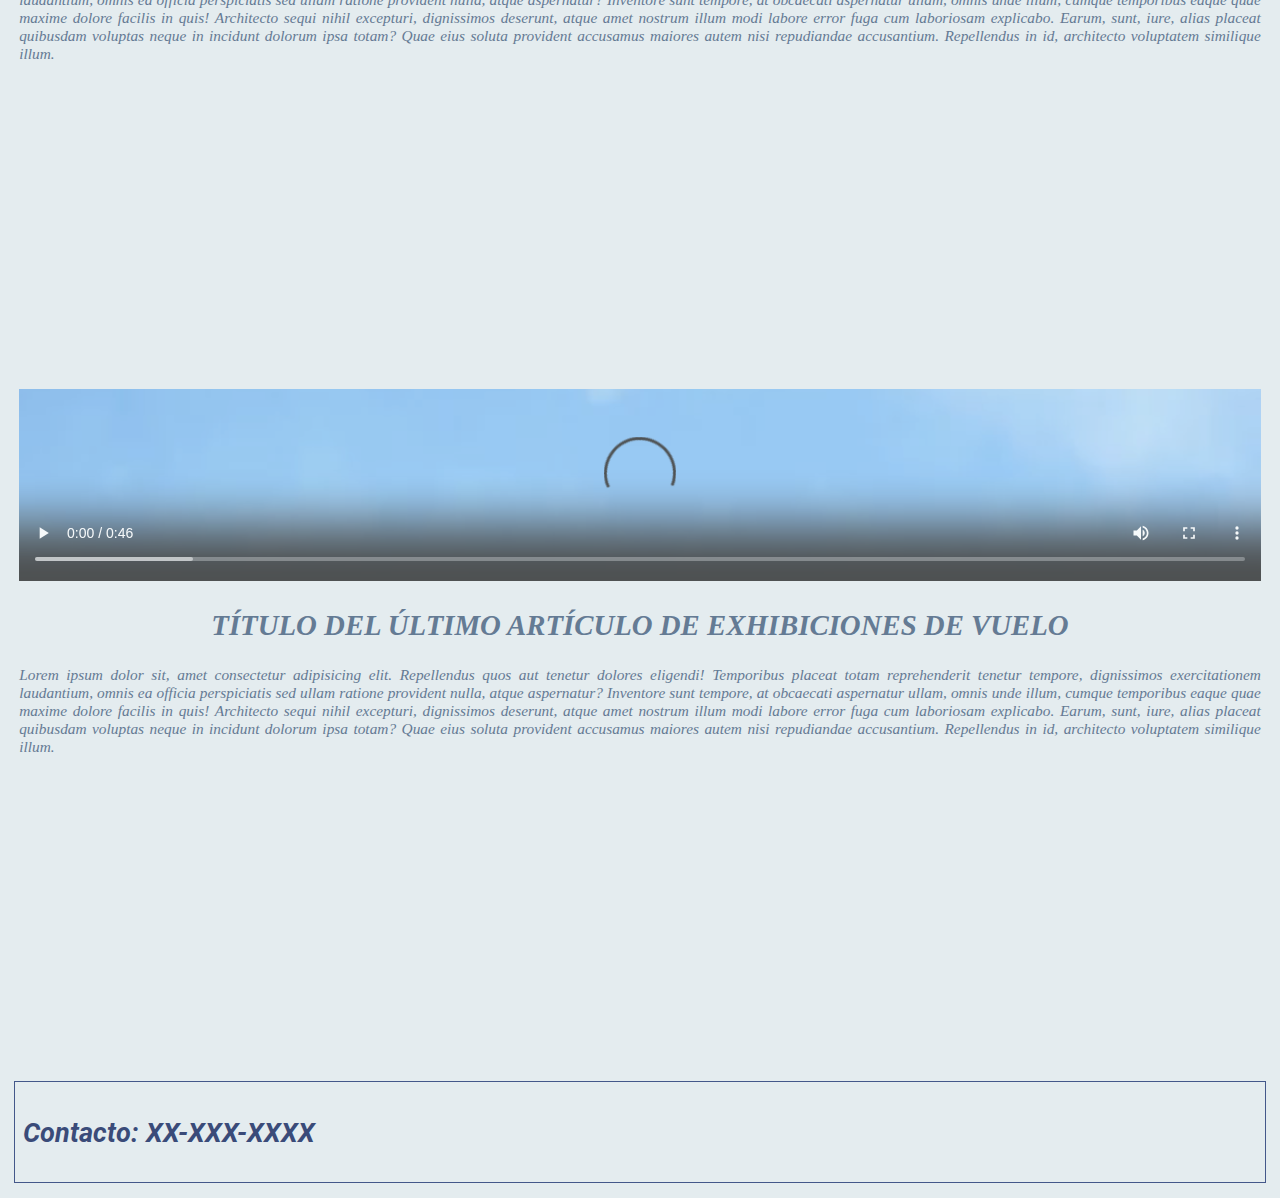
==== commit 24976019: "Se agregaron los cambios de la entrega de la clase 13" ====
--- a/index.html
+++ b/index.html
@@ -3,12 +3,12 @@
   <head>
     <meta charset="UTF-8">
     <meta name="viewport" content="width=device-width, initial-scale=1.0">
-    <!-- <link rel="stylesheet" href="bootstrap-4.5.2-dist/css/bootstrap.css">  -->
     <link rel="stylesheet" href="https://cdn.jsdelivr.net/npm/bootstrap@4.5.3/dist/css/bootstrap.min.css" integrity="sha384-TX8t27EcRE3e/ihU7zmQxVncDAy5uIKz4rEkgIXeMed4M0jlfIDPvg6uqKI2xXr2" crossorigin="anonymous">
     <link href="https://fonts.googleapis.com/css2?family=PT+Serif:ital,wght@1,400;1,700&display=swap" rel="stylesheet">
-    <!-- <link rel="stylesheet" href="estilos/estilos.css"> -->
     <link rel="stylesheet" href="css/style.css">
-    <title>Mundo Aviones</title>
+    <meta name="description" content="Artículos sobre aviones, noticias, entrevistas, cronograma de exhibiciones de vuelo y más en Mundo Aviones.">
+    <meta name="keywords" content="Mundo Aviones, artículos sobre aviones, noticias de aviones, entrevistas con personas vinculadas a los aviones, cronograma de exhibiciones de vuelo">
+    <title>Mundo Aviones: noticias, artículos informativos, entrevistas y más</title>
   </head>
   <body class="body">
 
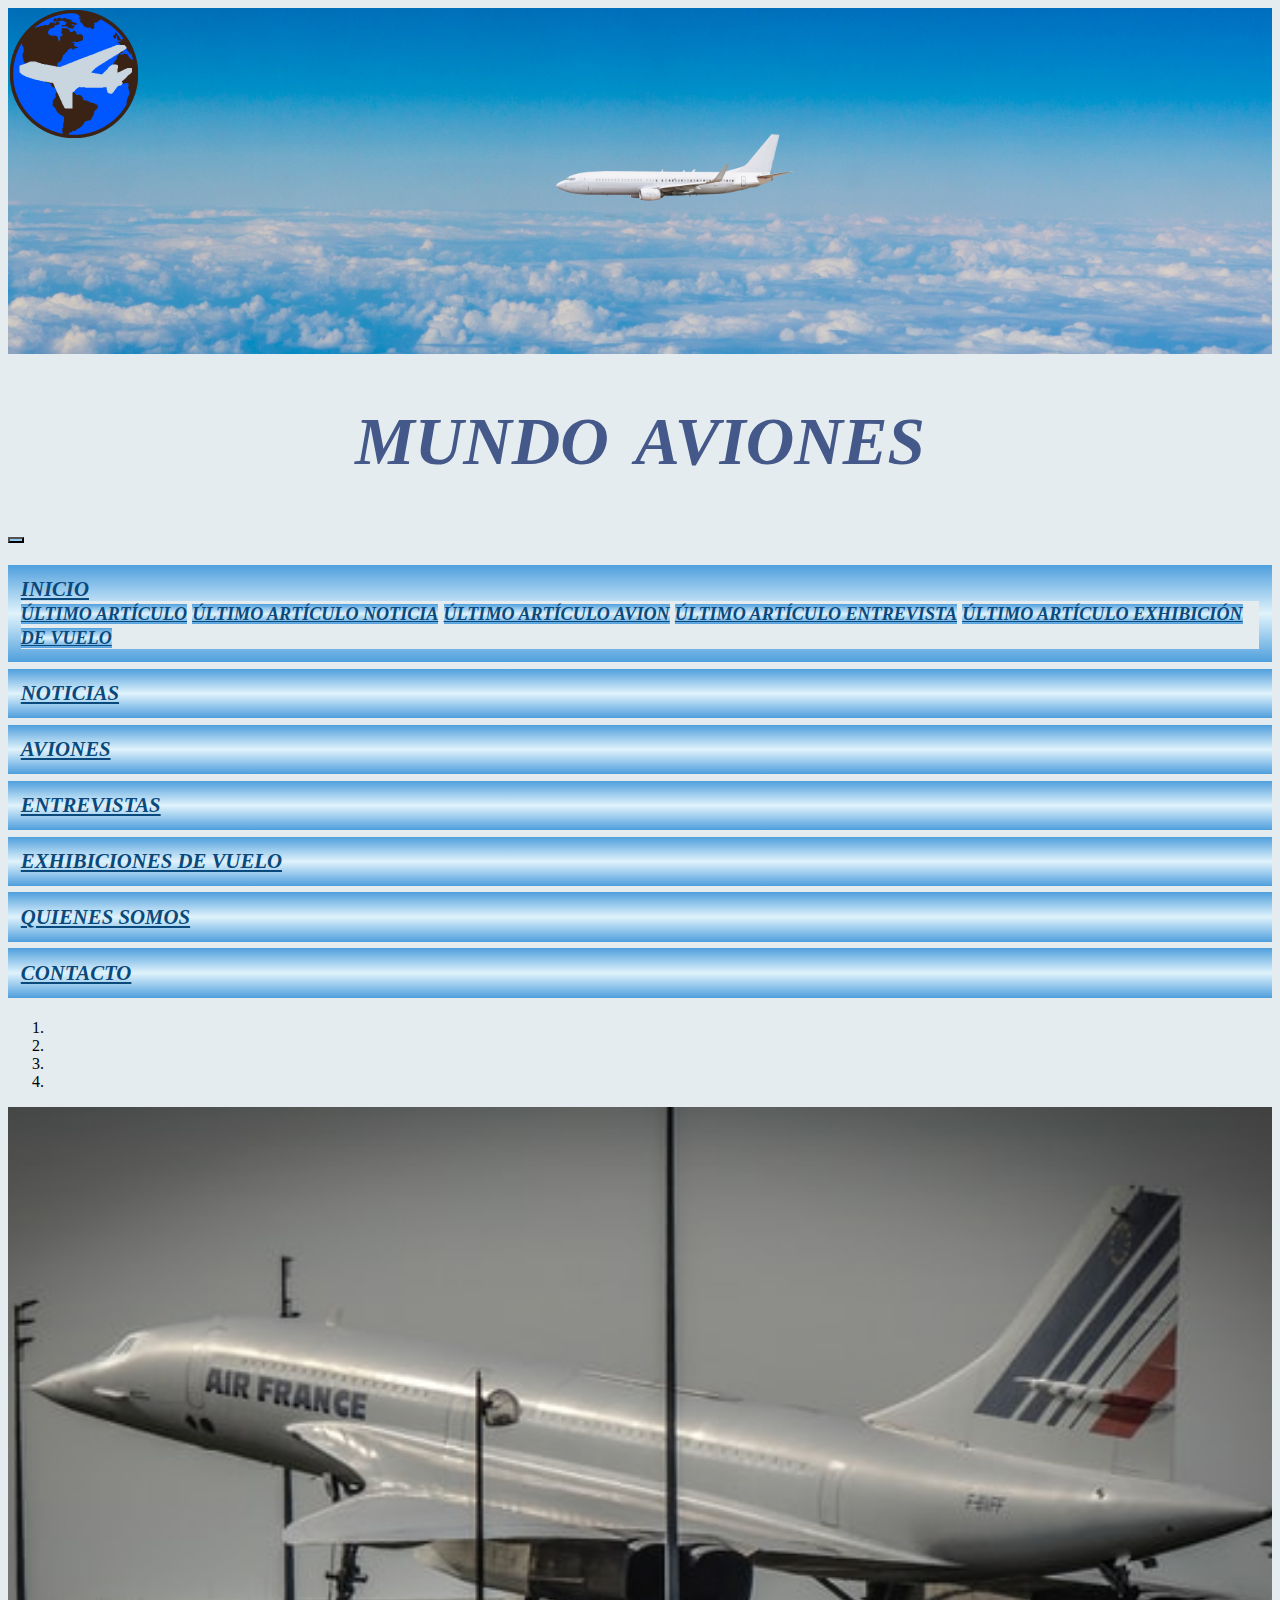
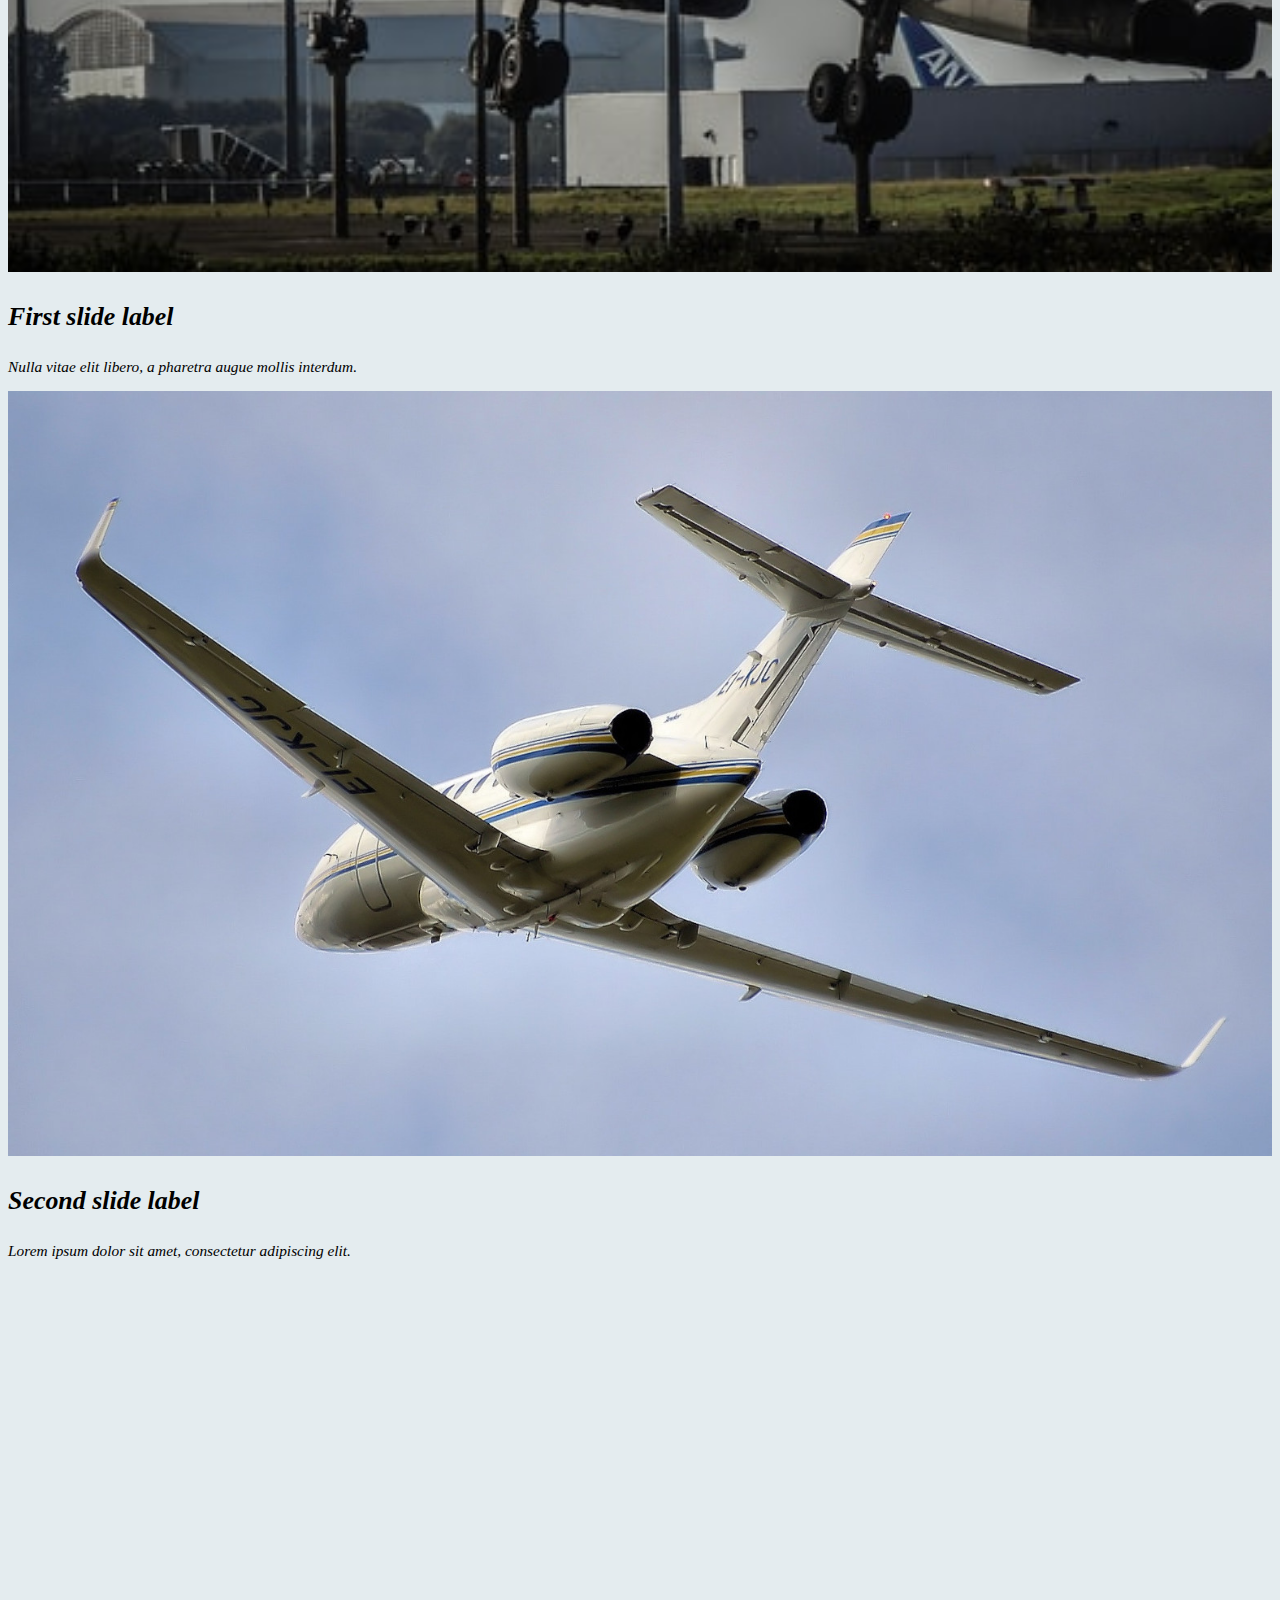
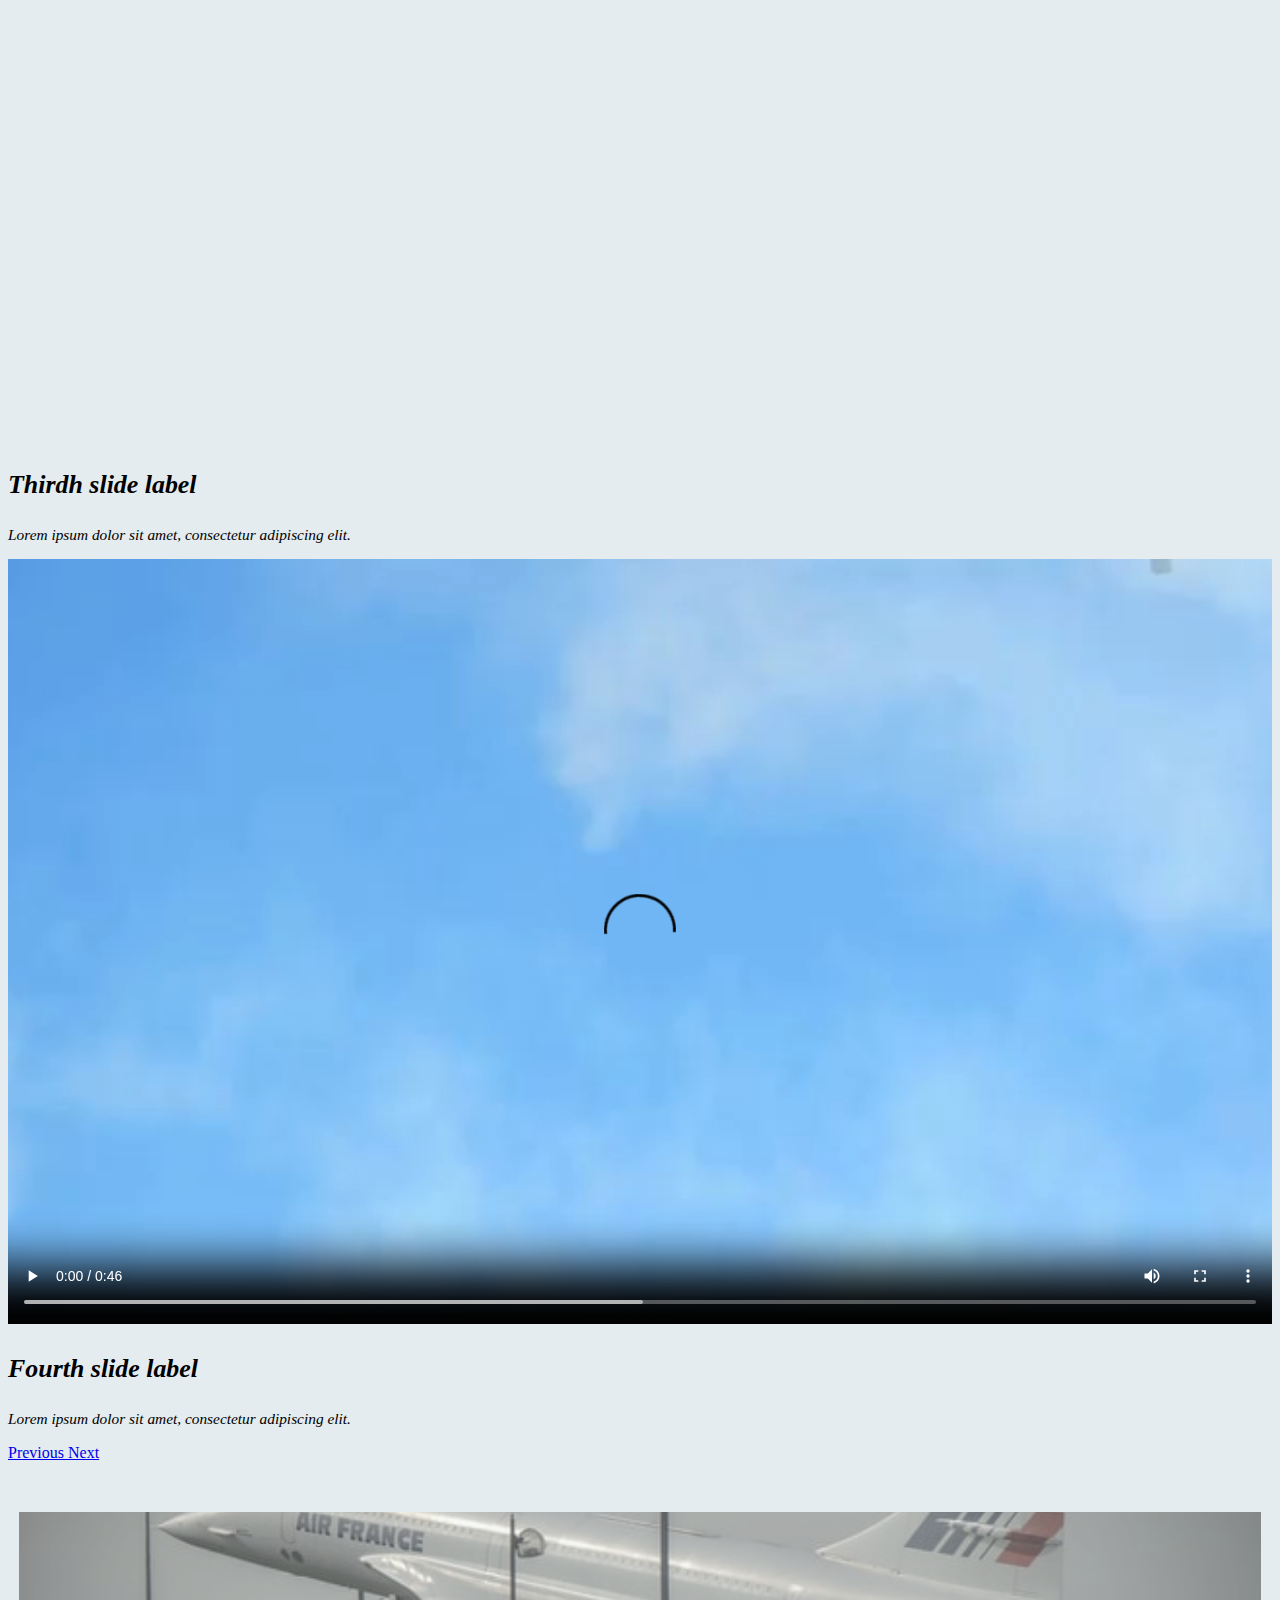
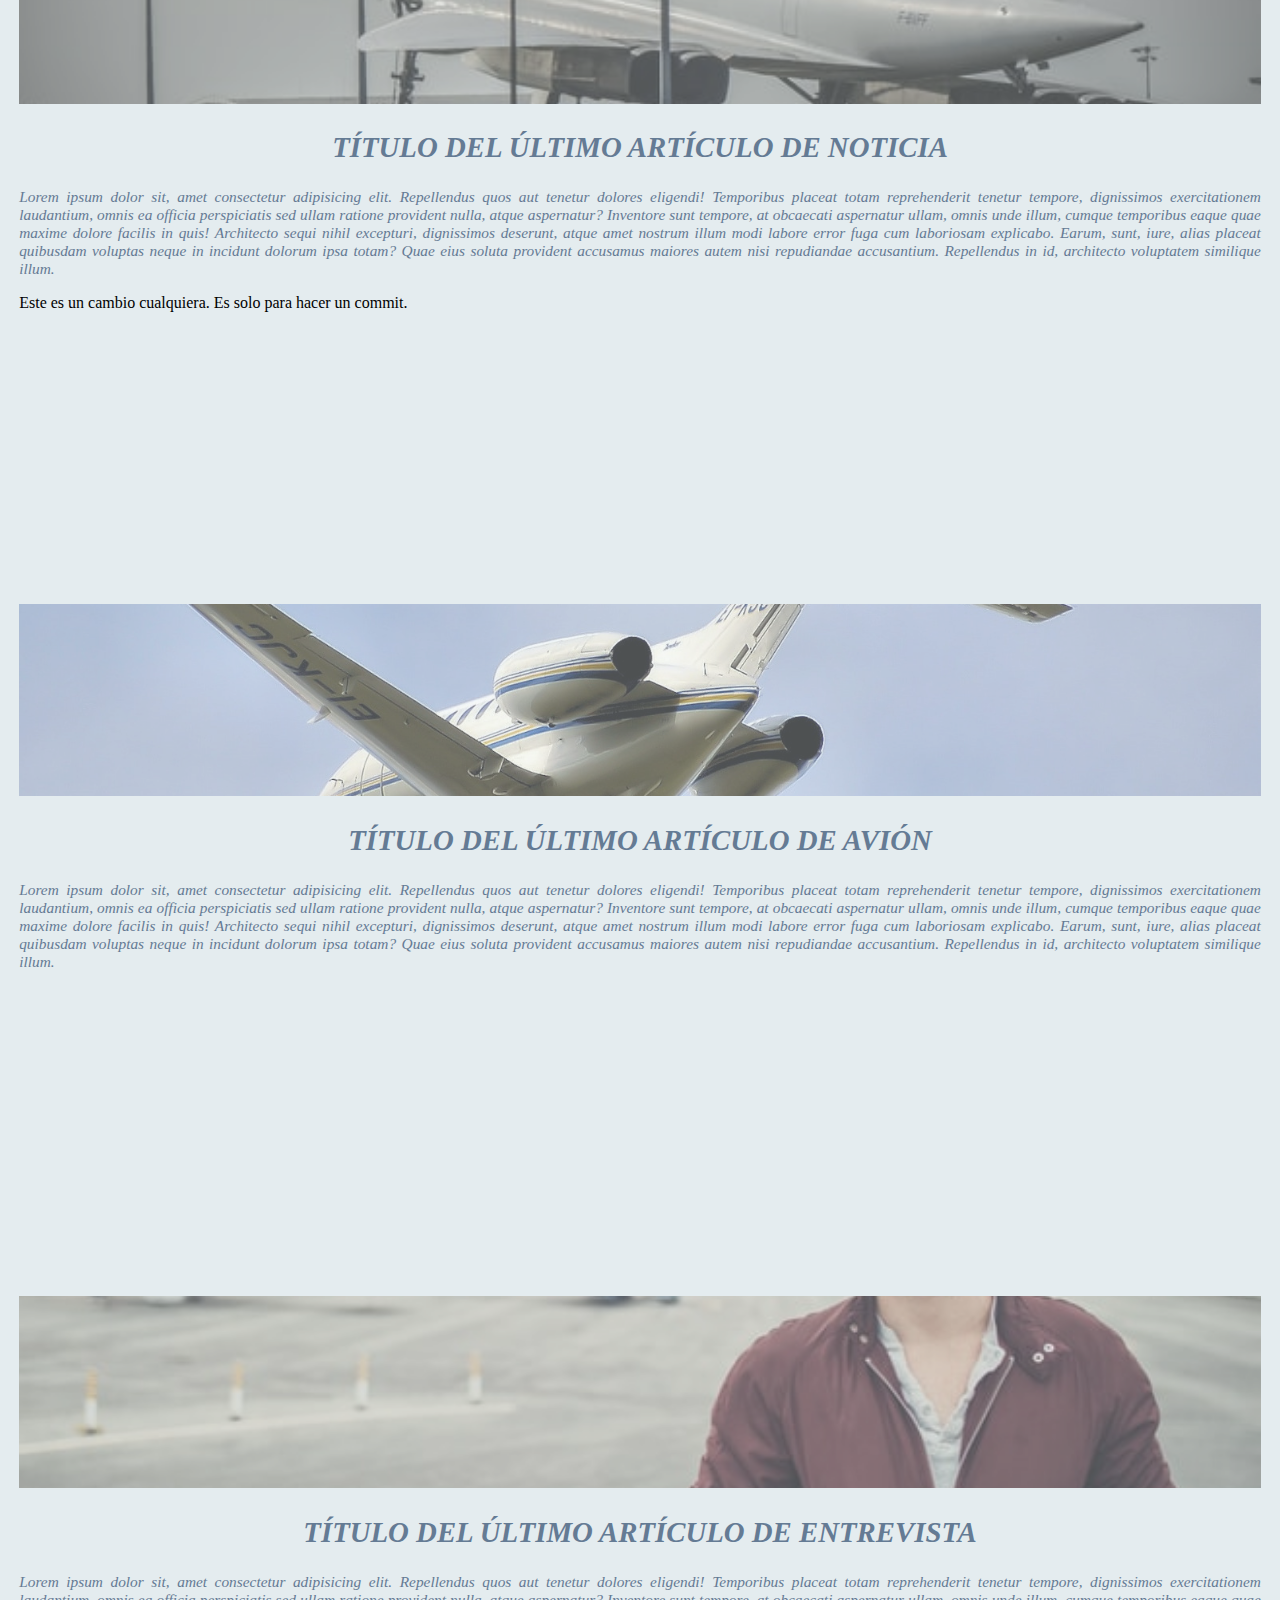
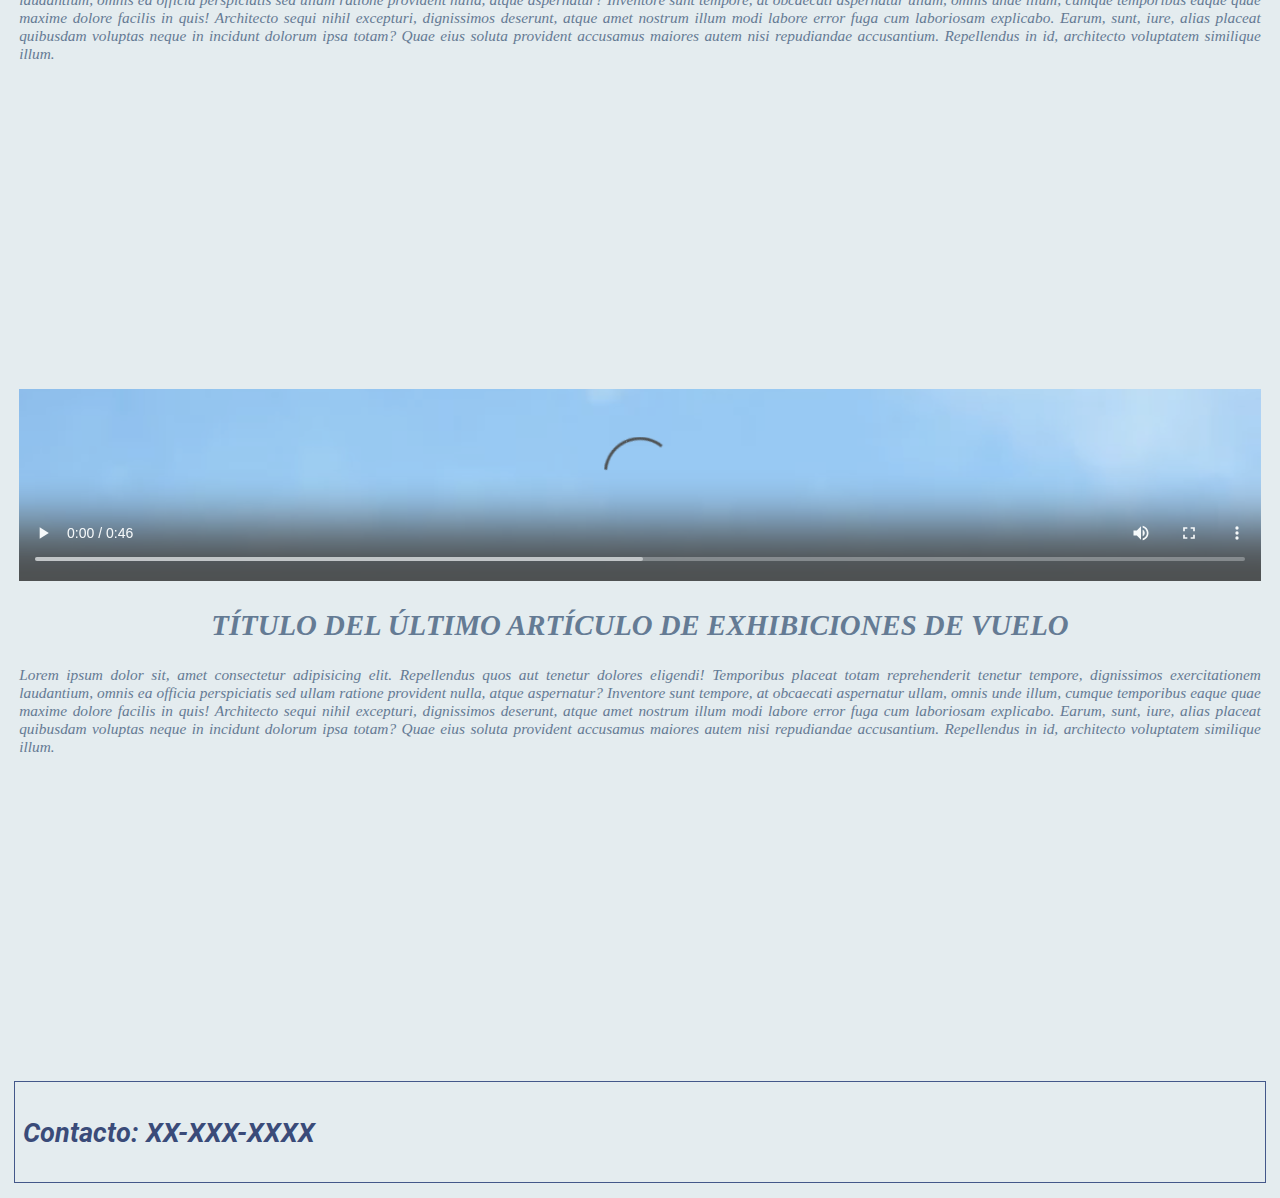
==== commit 93386495: "Primer commit en la rama developer" ====
--- a/index.html
+++ b/index.html
@@ -128,7 +128,10 @@
           <h2 class="section__h2">TÍTULO DEL ÚLTIMO ARTÍCULO DE NOTICIA</h2>
           <p class="section__p">
             Lorem ipsum dolor sit, amet consectetur adipisicing elit. Repellendus quos aut tenetur dolores eligendi! Temporibus placeat totam reprehenderit tenetur tempore, dignissimos exercitationem laudantium, omnis ea officia perspiciatis sed ullam ratione provident nulla, atque aspernatur? Inventore sunt tempore, at obcaecati aspernatur ullam, omnis unde illum, cumque temporibus eaque quae maxime dolore facilis in quis! Architecto sequi nihil excepturi, dignissimos deserunt, atque amet nostrum illum modi labore error fuga cum laboriosam explicabo. Earum, sunt, iure, alias placeat quibusdam voluptas neque in incidunt dolorum ipsa totam? Quae eius soluta provident accusamus maiores autem nisi repudiandae accusantium. Repellendus in id, architecto voluptatem similique illum.
-          </p>                
+          </p>
+          <p>
+            Este es un cambio cualquiera. Es solo para hacer un commit.
+          </p>
         </section>
         <section class="col-md-6 col-lg-6 col-xl-3 section">
           <div class="section__contenedor-multimedia">
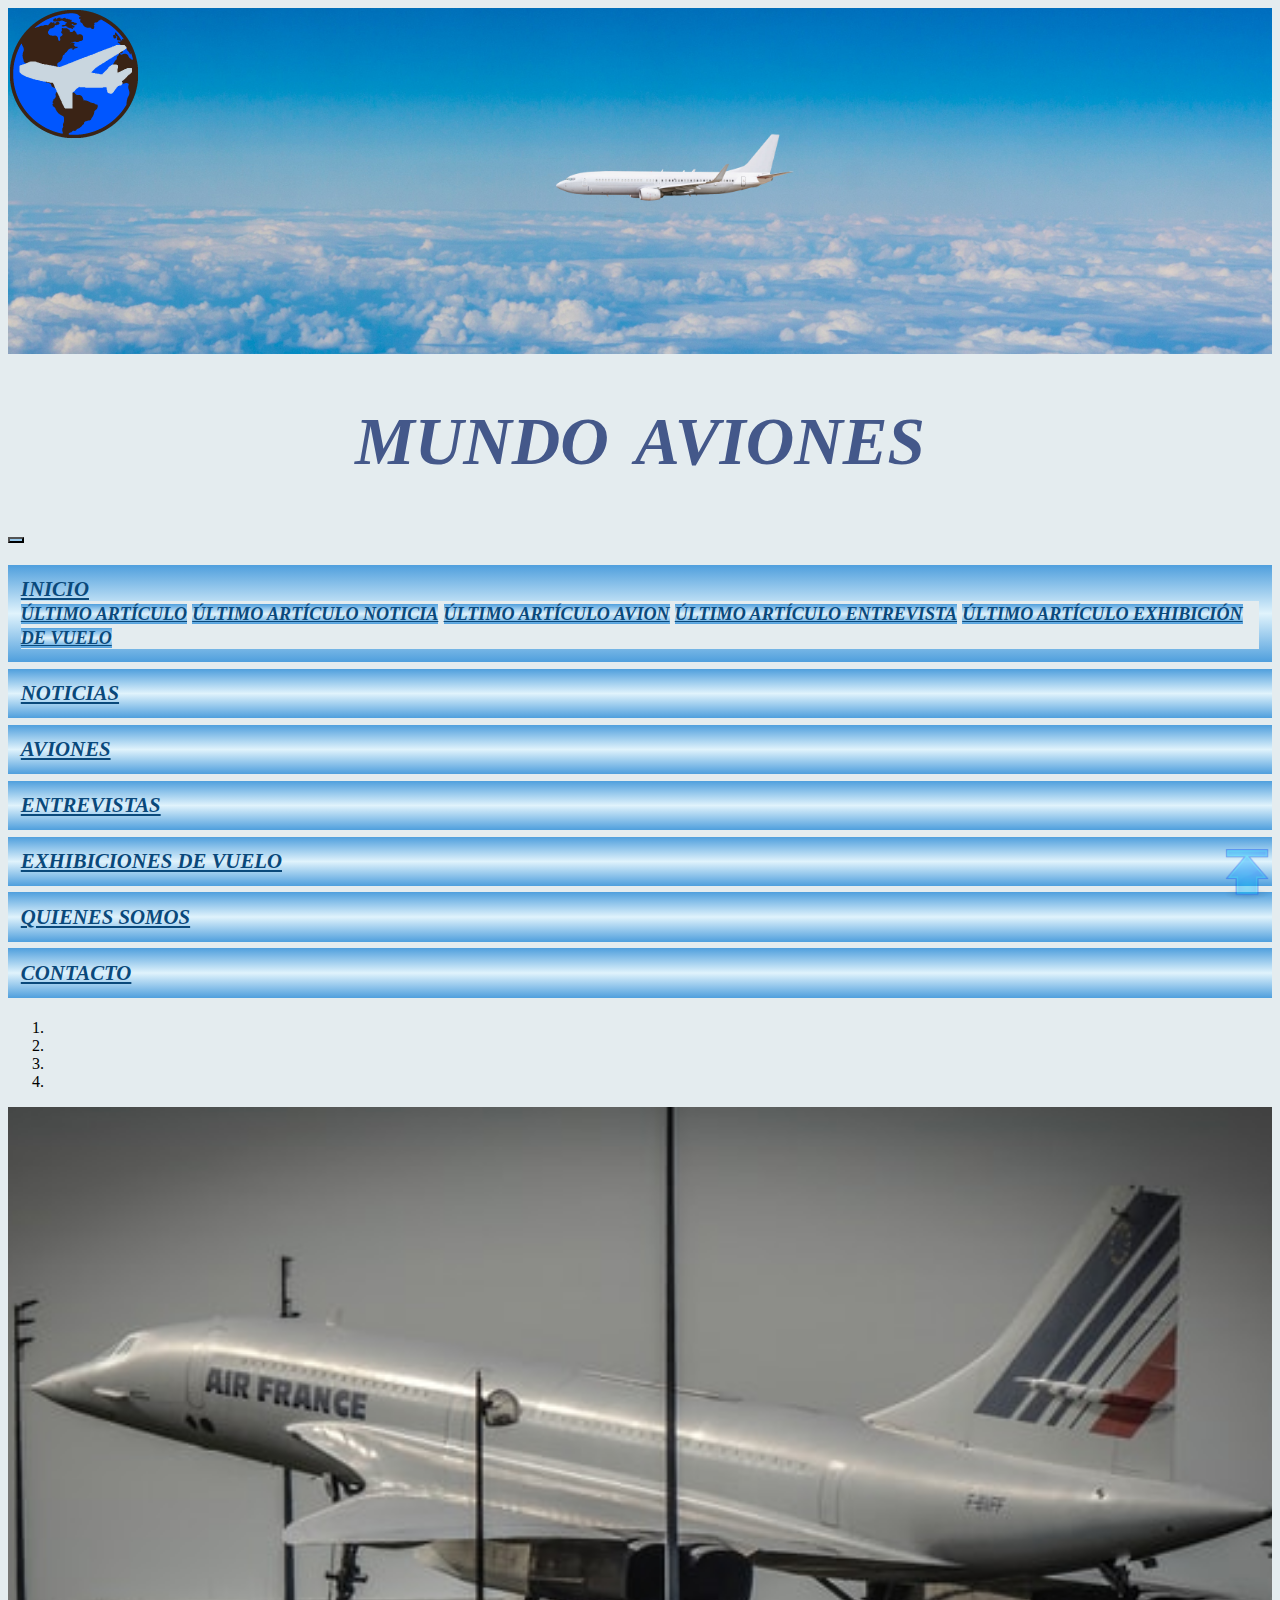
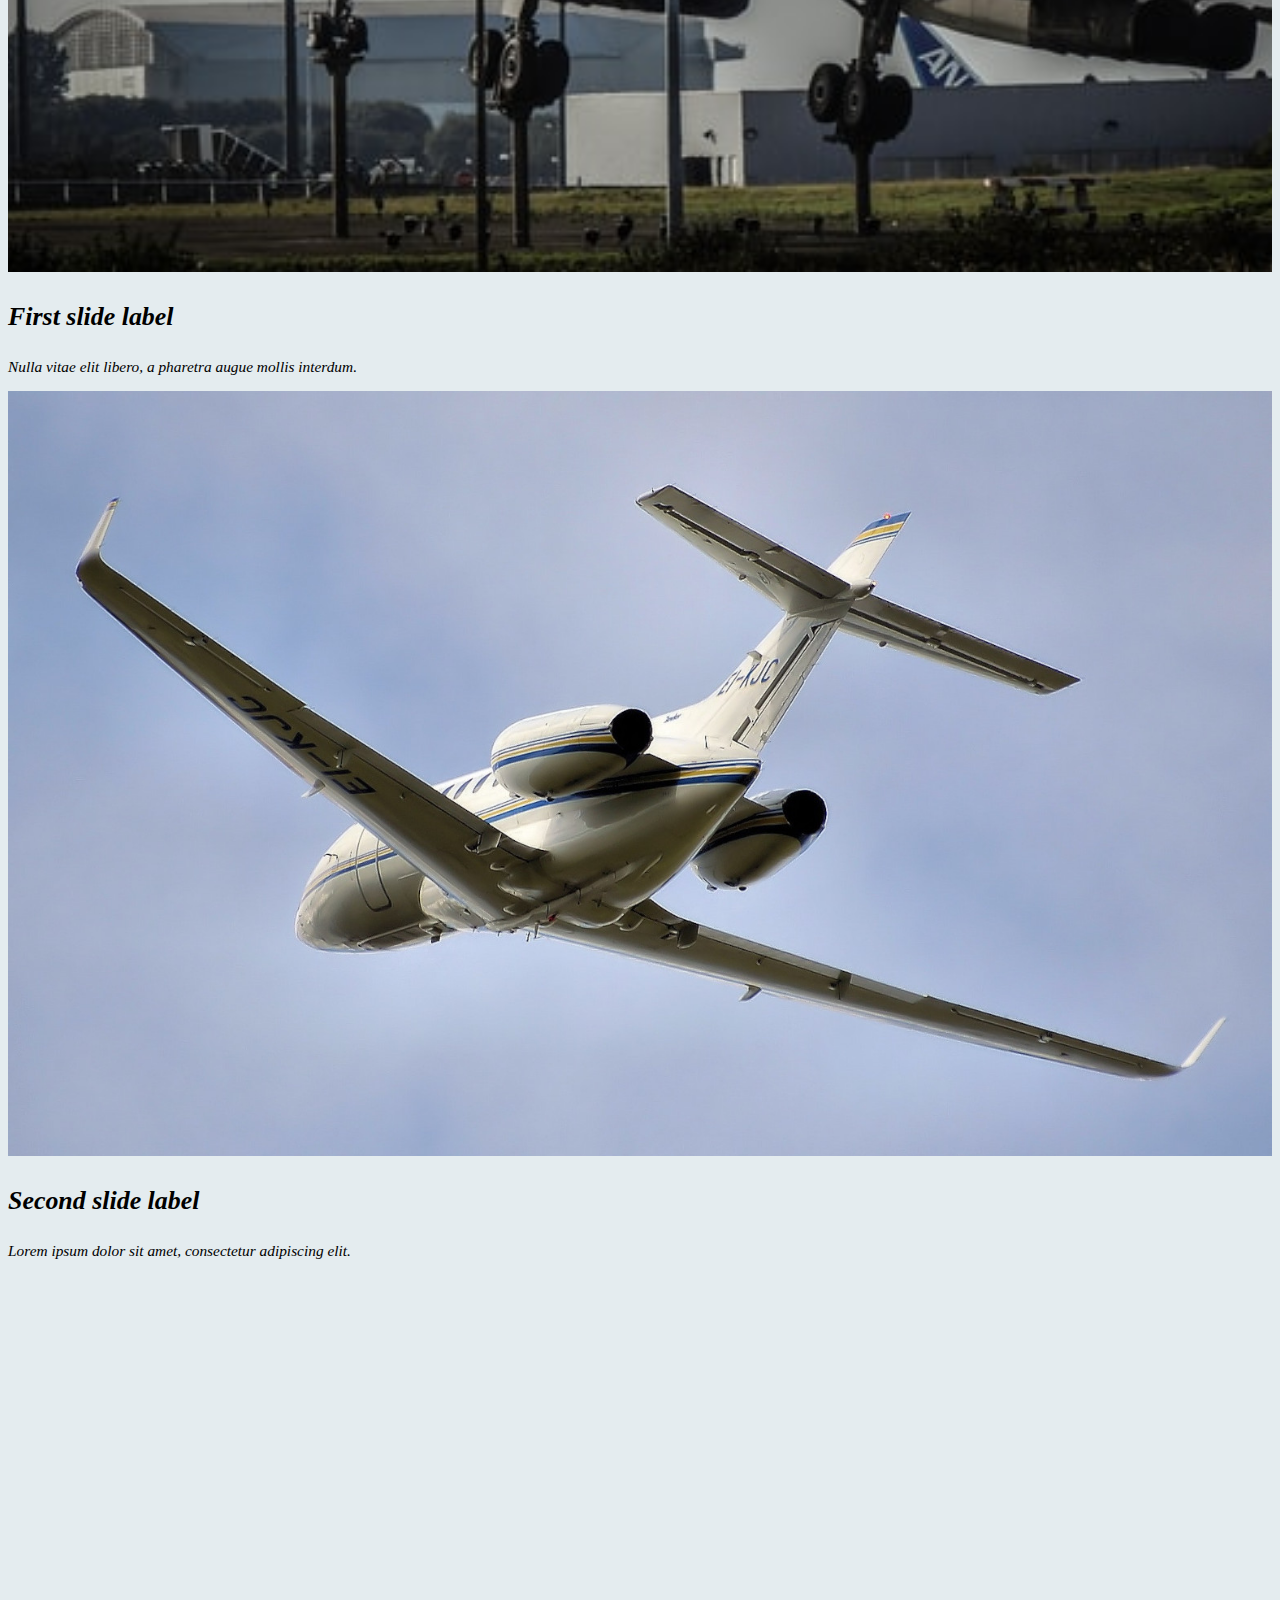
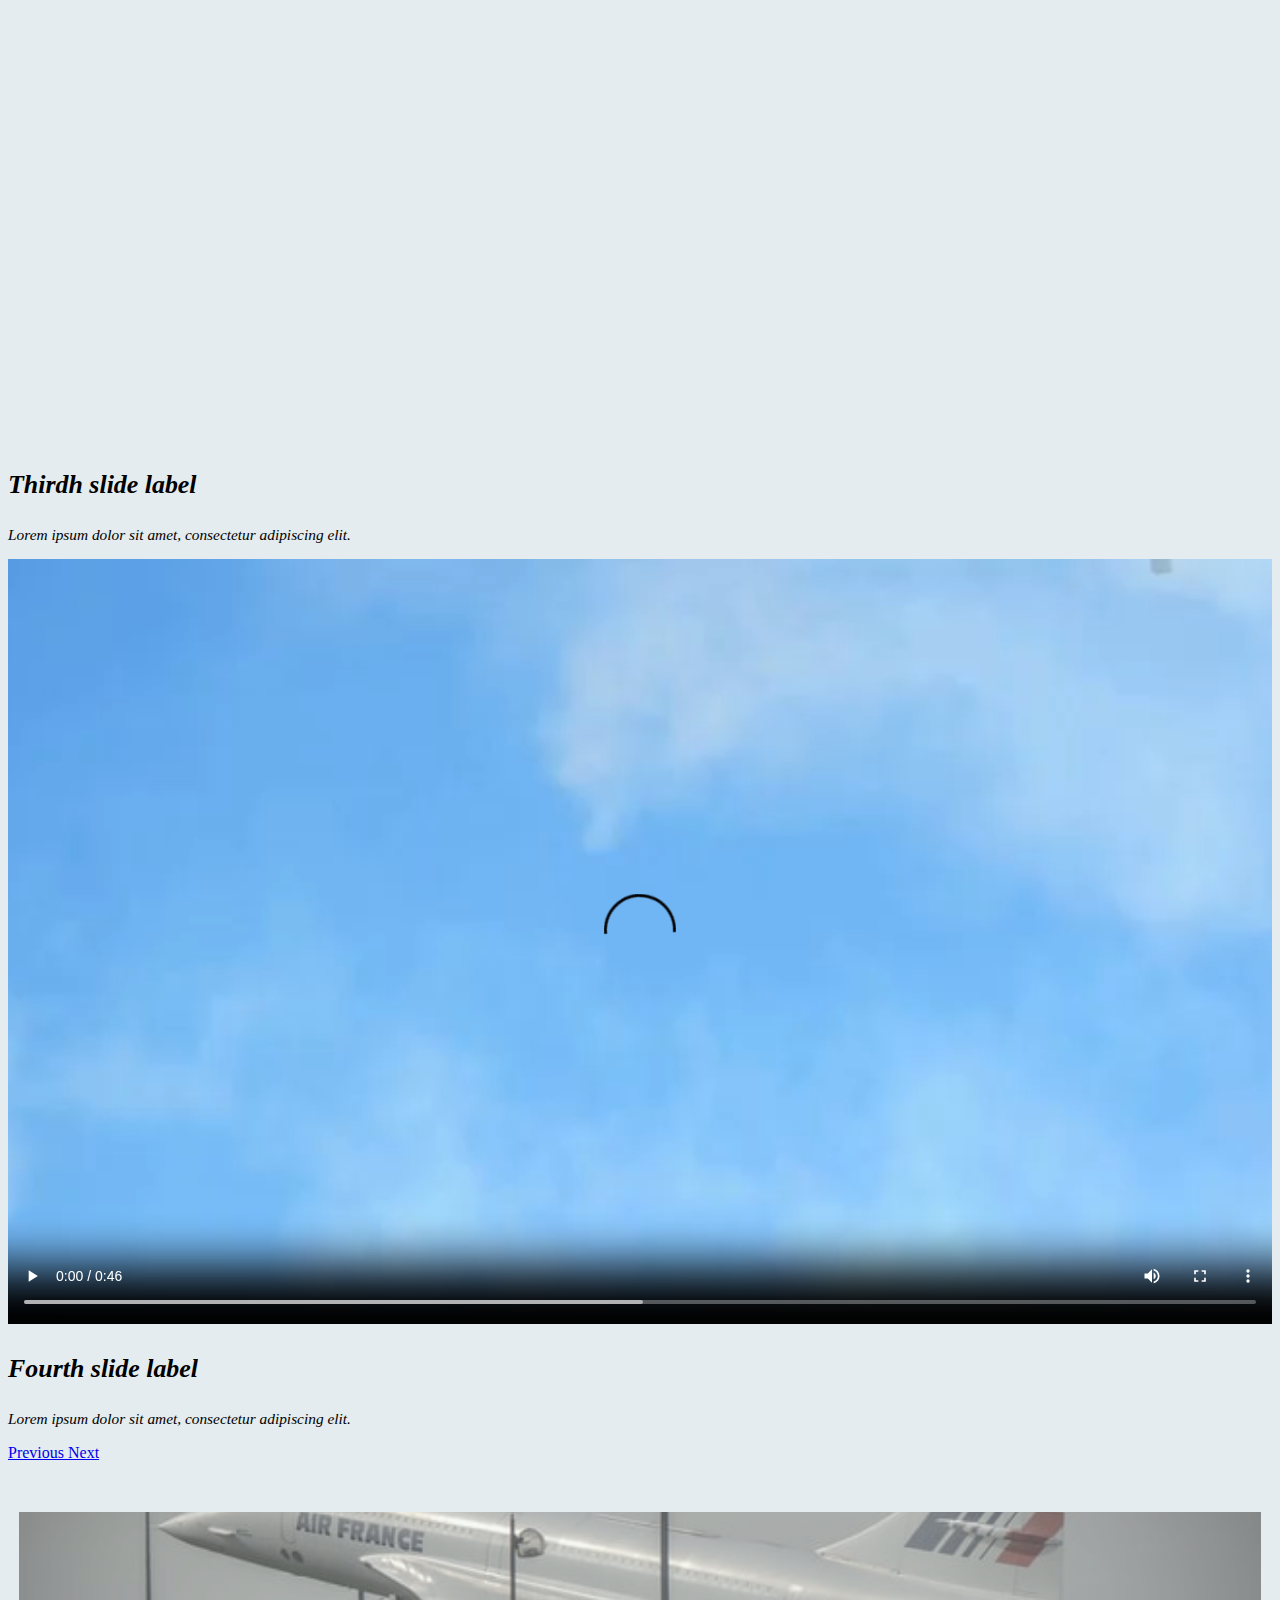
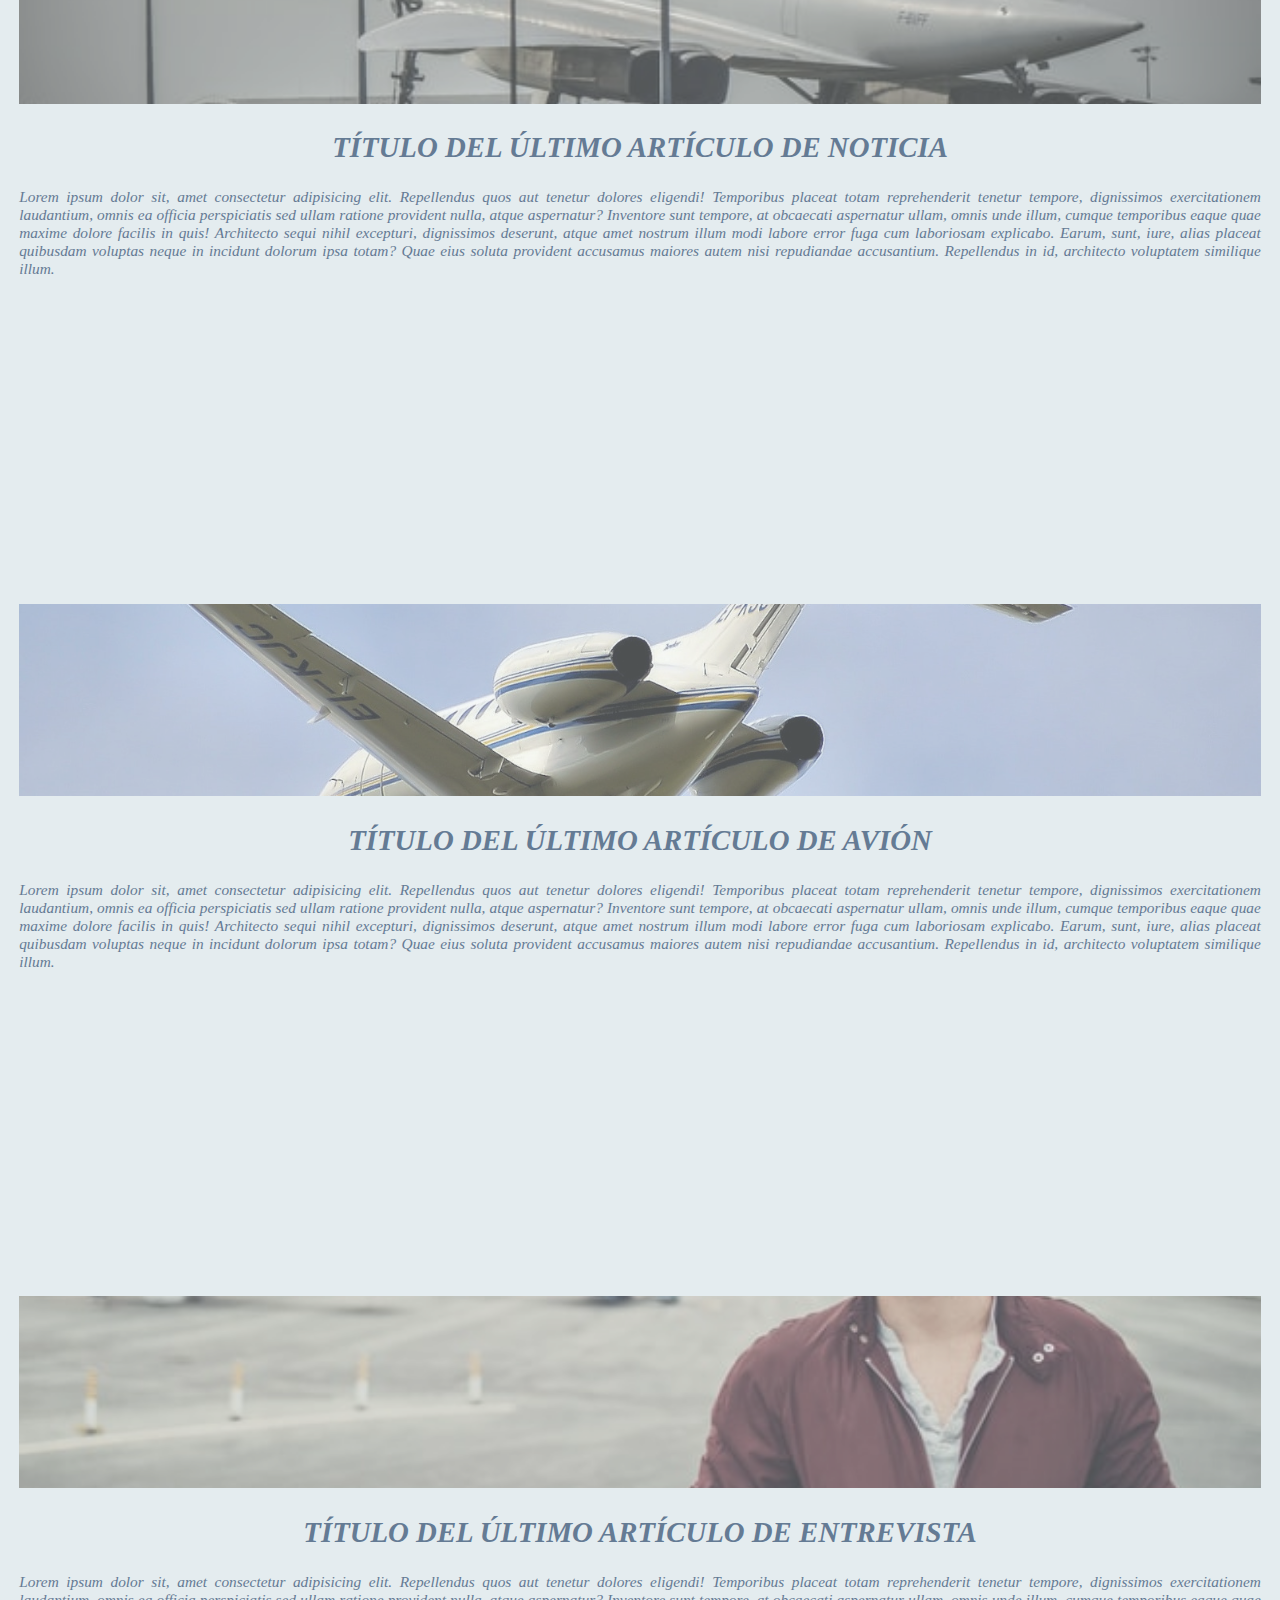
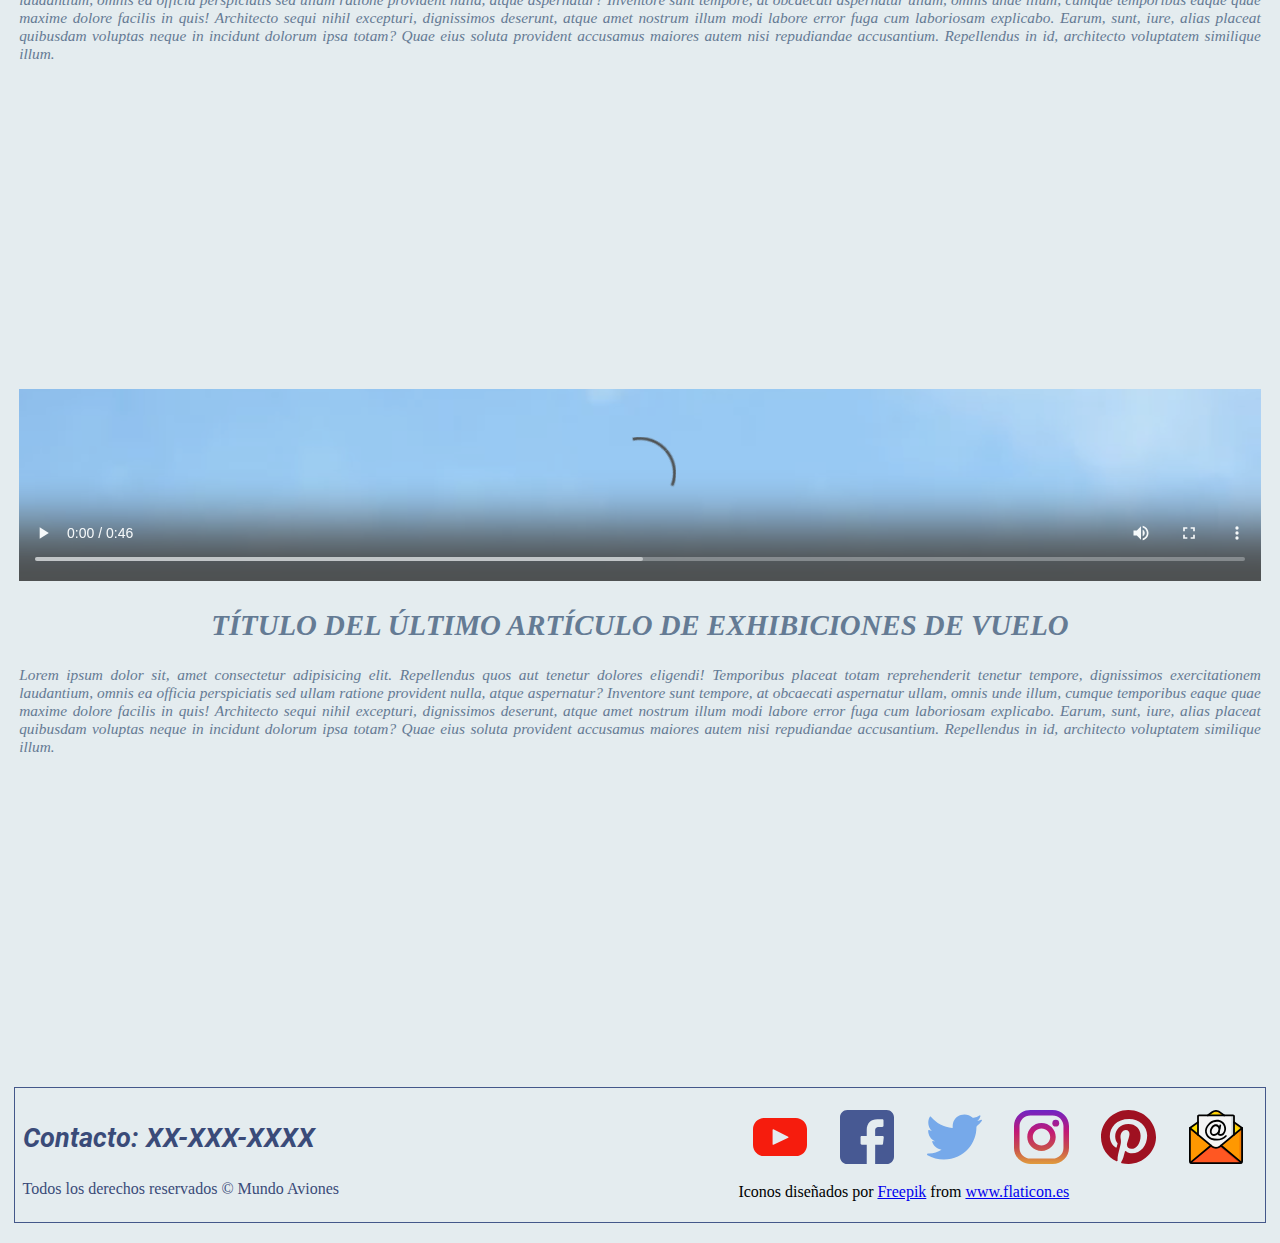
==== commit 9e4f4b6f: "Final" ====
--- a/index.html
+++ b/index.html
@@ -6,17 +6,14 @@
     <link rel="stylesheet" href="https://cdn.jsdelivr.net/npm/bootstrap@4.5.3/dist/css/bootstrap.min.css" integrity="sha384-TX8t27EcRE3e/ihU7zmQxVncDAy5uIKz4rEkgIXeMed4M0jlfIDPvg6uqKI2xXr2" crossorigin="anonymous">
     <link href="https://fonts.googleapis.com/css2?family=PT+Serif:ital,wght@1,400;1,700&display=swap" rel="stylesheet">
     <link rel="stylesheet" href="css/style.css">
-    <meta name="description" content="Artículos sobre aviones, noticias, entrevistas, cronograma de exhibiciones de vuelo y más en Mundo Aviones.">
-    <meta name="keywords" content="Mundo Aviones, artículos sobre aviones, noticias de aviones, entrevistas con personas vinculadas a los aviones, cronograma de exhibiciones de vuelo">
-    <title>Mundo Aviones: noticias, artículos informativos, entrevistas y más</title>
+    <title>Mundo Aviones: noticias, artículos informativos, entrevistas y más</title> 
+    <meta name="description" content="Artículos sobre aviones, noticias, entrevistas, cronograma actualizado constantemente de los próximas exhibiciones de vuelo y mucho más en Mundo Aviones.">
+    <meta name="keywords" content="Mundo Aviones, artículos sobre aviones, noticias de aviones, entrevistas a personal aeronáutico, cronograma de exhibiciones de vuelo, aviones, tipos de aviones">
   </head>
   <body class="body">
 
-    <p class="texto-introductorio-1">Si te gustan los aviones...</p>
-    <p class="texto-introductorio-2">Mundo aviones es tu web</p>
-
     <header class="header">
-      <img src="imagenes/logo/logo.png" alt="Silueta de avion con fondo de mundo" title="Logo" class="header__imagen-logo">
+      <img src="imagenes/logo/logo.png" alt="Silueta de avion con fondo de mundo" title="Logo" class="header__imagen-logo" id="header__imagen-logo">
       <img src="imagenes/portada/portada.jpg" alt="Avión volando entre nubes" title="Portada" class="header__imagen-portada">
       <h1 class="header__h1">Mundo aviones</h1>
     </header>
@@ -128,10 +125,7 @@
           <h2 class="section__h2">TÍTULO DEL ÚLTIMO ARTÍCULO DE NOTICIA</h2>
           <p class="section__p">
             Lorem ipsum dolor sit, amet consectetur adipisicing elit. Repellendus quos aut tenetur dolores eligendi! Temporibus placeat totam reprehenderit tenetur tempore, dignissimos exercitationem laudantium, omnis ea officia perspiciatis sed ullam ratione provident nulla, atque aspernatur? Inventore sunt tempore, at obcaecati aspernatur ullam, omnis unde illum, cumque temporibus eaque quae maxime dolore facilis in quis! Architecto sequi nihil excepturi, dignissimos deserunt, atque amet nostrum illum modi labore error fuga cum laboriosam explicabo. Earum, sunt, iure, alias placeat quibusdam voluptas neque in incidunt dolorum ipsa totam? Quae eius soluta provident accusamus maiores autem nisi repudiandae accusantium. Repellendus in id, architecto voluptatem similique illum.
-          </p>
-          <p>
-            Este es un cambio cualquiera. Es solo para hacer un commit.
-          </p>
+          </p>                
         </section>
         <section class="col-md-6 col-lg-6 col-xl-3 section">
           <div class="section__contenedor-multimedia">
@@ -166,11 +160,32 @@
     </div>
 
 
+    <div class="flecha-arriba">
+      <a href="#header__imagen-logo">
+        <img src="imagenes/iconos/flecha-arriba.png" alt="flecha arriba" title="flecha arriba" class="flecha-arriba__imagen">
+      </a>
+    </div>
+
+
     <footer class="footer">
       <div class="footer__contener-elementos">
-        <p class="footer__p">
-          Contacto: XX-XXX-XXXX
-        </p>
+        <div class="footer__texto">
+          <p class="footer__contacto">
+            Contacto: XX-XXX-XXXX
+          </p>
+          <p class="footer__derechos">
+            Todos los derechos reservados &copy; Mundo Aviones
+          </p>
+        </div>
+        <div class="footer__contenedor-iconos">
+          <a href="#"><img src="imagenes/iconos/youtube.svg" alt="Logo youtube" class="footer__icono-youtube"></a>
+          <a href="#"><img src="imagenes/iconos/facebook.svg" alt="Logo facebook" class="footer__icono-facebook"></a>
+          <a href="#"><img src="imagenes/iconos/twitter.svg" alt="Logo twitter" class="footer__icono-twitter"></a>
+          <a href="#"><img src="imagenes/iconos/instagram.svg" alt="Logo instagram" class="footer__icono-instagram"></a>
+          <a href="#"><img src="imagenes/iconos/pinterest.svg" alt="Logo pinterest" class="footer__icono-pinterest"></a>
+          <a href="#"><img src="imagenes/iconos/email.svg" alt="Logo email" class="footer__icono-email"></a>
+          <div>Iconos diseñados por <a href="https://www.flaticon.es/autores/freepik" title="Freepik">Freepik</a> from <a href="https://www.flaticon.es/" title="Flaticon">www.flaticon.es</a></div>
+        </div>
       </div>
     </footer>
 
--- a/css/style.css
+++ b/css/style.css
@@ -7,16 +7,15 @@
   font-family: Roboto-BoldItalic;
   src: url(../fuentes/Roboto/Roboto-BoldItalic.ttf);
 }
-
 .header__h1, .section__h2, .navbar-nav {
-  font-family: 'Times New Roman', Times, serif;
+  font-family: "Times New Roman", Times, serif;
 }
 
 .section_inicio__p {
   font-family: "PT Serif", serif;
 }
 
-.footer__p {
+.footer__contacto {
   font-family: Roboto-BoldItalic;
 }
 
@@ -53,7 +52,6 @@
 }
 
 .nav-item, .dropdown-item, .navbar-toggler {
-  background: -webkit-gradient(linear, left top, left bottom, from(#4f9fdd), color-stop(#e0f3fc), to(#4f9fdd));
   background: linear-gradient(to bottom, #4f9fdd, #e0f3fc, #4f9fdd);
 }
 
@@ -61,13 +59,12 @@
   border: 1px solid #44588a;
 }
 
-.footer__p, .section__h2--principal, .section__p--principal {
+.footer__texto, .section__h2--principal, .section__p--principal {
   color: #3A4B79;
 }
 
 .header__imagen-portada, .section__multimedia, .carousel-multimedia {
-  -o-object-fit: cover;
-     object-fit: cover;
+  object-fit: cover;
   width: 100%;
 }
 
@@ -85,115 +82,11 @@
 }
 
 header, nav, .seccionPrincipal, aside, footer, .carousel {
-  -webkit-animation-iteration-count: 1;
-          animation-iteration-count: 1;
-  -webkit-animation-timing-function: ease-in;
-          animation-timing-function: ease-in;
-  -webkit-animation-fill-mode: forwards;
-          animation-fill-mode: forwards;
-  -webkit-animation-duration: 9s;
-          animation-duration: 9s;
-  -webkit-animation-delay: 0s;
-          animation-delay: 0s;
-}
-
-@-webkit-keyframes intro {
-  0% {
-    opacity: 0%;
-  }
-  75% {
-    opacity: 0%;
-  }
-  100% {
-    opacity: 100%;
-  }
-}
-
-@keyframes intro {
-  0% {
-    opacity: 0%;
-  }
-  75% {
-    opacity: 0%;
-  }
-  100% {
-    opacity: 100%;
-  }
-}
-
-.texto-introductorio-1, .texto-introductorio-2 {
-  text-align: center;
-  padding: 0px;
-  font-size: 2rem;
-  color: blue;
-  position: absolute;
-  left: 50%;
-  top: 0rem;
-  margin-top: 0px;
-  width: 100%;
-  -webkit-transform: translateX(-50%);
-          transform: translateX(-50%);
-  opacity: 0%;
-}
-
-.texto-introductorio-1 {
-  -webkit-animation-timing-function: linear;
-          animation-timing-function: linear;
-  -webkit-animation-fill-mode: forwards;
-          animation-fill-mode: forwards;
-  -webkit-animation-delay: 0s;
-          animation-delay: 0s;
-  -webkit-animation-duration: 3s;
-          animation-duration: 3s;
-}
-
-.texto-introductorio-2 {
-  -webkit-animation-timing-function: linear;
-          animation-timing-function: linear;
-  -webkit-animation-fill-mode: forwards;
-          animation-fill-mode: forwards;
-  -webkit-animation-delay: 3s;
-          animation-delay: 3s;
-  -webkit-animation-duration: 3s;
-          animation-duration: 3s;
-}
-
-@-webkit-keyframes introTexto {
-  0% {
-    -webkit-transform: translate(-50%, 0px);
-            transform: translate(-50%, 0px);
-    opacity: 100%;
-  }
-  99% {
-    opacity: 100%;
-  }
-  100% {
-    -webkit-transform: translate(-50%, 100vh);
-            transform: translate(-50%, 100vh);
-    opacity: 0%;
-  }
-  100% {
-    visibility: hidden;
-  }
-}
-
-@keyframes introTexto {
-  0% {
-    -webkit-transform: translate(-50%, 0px);
-            transform: translate(-50%, 0px);
-    opacity: 100%;
-  }
-  99% {
-    opacity: 100%;
-  }
-  100% {
-    -webkit-transform: translate(-50%, 100vh);
-            transform: translate(-50%, 100vh);
-    opacity: 0%;
-  }
-  100% {
-    visibility: hidden;
-  }
+  animation-iteration-count: 1;
+  animation-timing-function: ease-in;
+  animation-fill-mode: forwards;
+  animation-duration: 9s;
+  animation-delay: 0s;
 }
 
 .header__imagen-logo {
@@ -217,9 +110,7 @@
 }
 
 .nav-item {
-  -webkit-box-flex: 1;
-      -ms-flex-positive: 1;
-          flex-grow: 1;
+  flex-grow: 1;
   padding: 1vw;
   margin-bottom: 0.5vw;
 }
@@ -278,20 +169,13 @@
 }
 
 .section__multimedia, .section__h2, .section__p {
-  -webkit-transition: all 1s;
   transition: all 1s;
 }
 
-.section:hover .section__multimedia {
-  -webkit-transform: scale(1.05);
-          transform: scale(1.05);
-}
-
+.section:hover .section__multimedia,
 .section:hover .section__multimedia--principal {
-  -webkit-transform: inherit;
-          transform: inherit;
-}
-
+  transform: scale(1.05);
+}
 .section:hover .section__multimedia, .section:hover .section__h2, .section:hover .section__p {
   opacity: 100%;
 }
@@ -305,99 +189,122 @@
   opacity: inherit;
 }
 
+/* ------------------------------ Flecha arriba ----------------------------- */
+.flecha-arriba {
+  position: absolute;
+}
+
+.flecha-arriba__imagen {
+  width: calc(2.5rem + 0.5vw);
+  opacity: 0.4;
+  position: fixed;
+  bottom: 0px;
+  right: 10px;
+}
+
 .footer {
-  padding: 0rem calc(0.15rem + 0.25vw);
+  padding: calc(0.15rem + 0.25vw);
   margin-bottom: 15px;
 }
 
 .footer__contener-elementos {
+  display: flex;
+  justify-content: space-between;
   padding: 0.5rem;
 }
 
-.footer__p {
+.footer__contacto {
   font-size: calc(1.5rem + 0.2vw);
+}
+
+.footer__icono-youtube,
+.footer__icono-facebook,
+.footer__icono-twitter,
+.footer__icono-instagram,
+.footer__icono-pinterest,
+.footer__icono-email {
+  width: calc(3rem + 0.5vw);
+  margin: calc(0.5rem + 0.5vw);
 }
 
 @media only screen and (max-width: 575px) {
   .principal {
-    -webkit-box-ordinal-group: 0;
-        -ms-flex-order: -1;
-            order: -1;
-  }
-}
-
+    order: -1;
+  }
+}
 @media only screen and (min-width: 576px) and (max-width: 767px) {
   .carousel-multimedia, .section__multimedia--exvu {
     height: 300px;
   }
+
   .principal {
-    -webkit-box-ordinal-group: 0;
-        -ms-flex-order: -1;
-            order: -1;
-  }
-}
-
+    order: -1;
+  }
+}
 @media only screen and (min-width: 768px) and (max-width: 991px) {
   .section__multimedia {
     height: 25vw;
   }
+
   .principal {
-    -webkit-box-ordinal-group: 0;
-        -ms-flex-order: -1;
-            order: -1;
-  }
+    order: -1;
+  }
+
   .section__multimedia--principal {
     height: inherit;
   }
+
   .carousel-multimedia {
     height: 400px;
   }
 }
-
 @media only screen and (min-width: 992px) and (max-width: 1199px) {
   .carousel-multimedia, .section__multimedia--exvu {
     height: 500px;
   }
+
   .section__multimedia {
     height: 25vw;
   }
+
   .principal {
-    -webkit-box-ordinal-group: 0;
-        -ms-flex-order: -1;
-            order: -1;
-  }
+    order: -1;
+  }
+
   .section__multimedia--principal {
     height: 40vh;
   }
 }
-
 @media only screen and (min-width: 1200px) {
   .section__multimedia {
     height: 15vw;
   }
+
   .section__multimedia--principal {
     height: 85vh;
   }
 }
-
 @media only screen and (orientation: LANDSCAPE) {
   .section__multimedia--principal {
     height: inherit;
   }
+
   .section__multimedia--exvu {
     height: 40vh;
   }
+
   .carousel-multimedia {
     height: 85vh;
   }
 }
-
 @media only screen and (orientation: LANDSCAPE) and (max-width: 991px) {
   .section__multimedia--principal {
     height: inherit;
   }
+
   .carousel-multimedia, .section__multimedia--principal {
     height: 85vh;
   }
 }
-/*# sourceMappingURL=style.css.map */+
+/*# sourceMappingURL=style.css.map */
